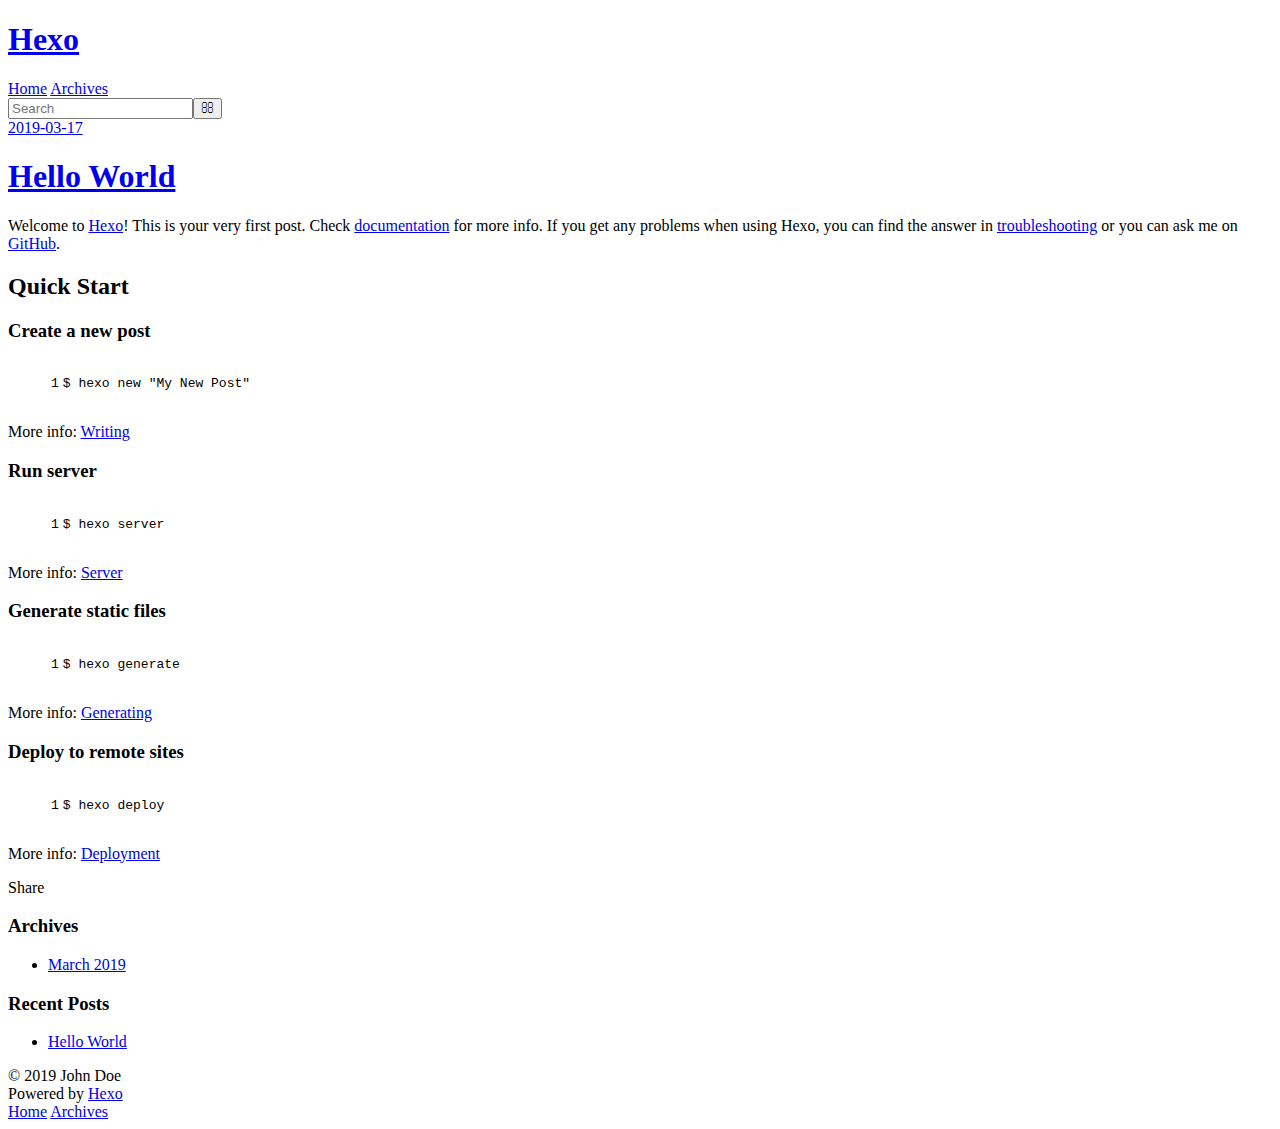
==== index.html @ 3eb2a385 "Site updated: 2019-03-17 16:12:27" ====
<!DOCTYPE html>
<html>
<head><meta name="generator" content="Hexo 3.8.0">
  <meta charset="utf-8">
  

  
  <title>Hexo</title>
  <meta name="viewport" content="width=device-width, initial-scale=1, maximum-scale=1">
  <meta property="og:type" content="website">
<meta property="og:title" content="Hexo">
<meta property="og:url" content="http://yoursite.com/index.html">
<meta property="og:site_name" content="Hexo">
<meta property="og:locale" content="default">
<meta name="twitter:card" content="summary">
<meta name="twitter:title" content="Hexo">
  
    <link rel="alternate" href="/atom.xml" title="Hexo" type="application/atom+xml">
  
  
    <link rel="icon" href="/favicon.png">
  
  
    <link href="//fonts.googleapis.com/css?family=Source+Code+Pro" rel="stylesheet" type="text/css">
  
  <link rel="stylesheet" href="/css/style.css">
</head>
</html>
<body>
  <div id="container">
    <div id="wrap">
      <header id="header">
  <div id="banner"></div>
  <div id="header-outer" class="outer">
    <div id="header-title" class="inner">
      <h1 id="logo-wrap">
        <a href="/" id="logo">Hexo</a>
      </h1>
      
    </div>
    <div id="header-inner" class="inner">
      <nav id="main-nav">
        <a id="main-nav-toggle" class="nav-icon"></a>
        
          <a class="main-nav-link" href="/">Home</a>
        
          <a class="main-nav-link" href="/archives">Archives</a>
        
      </nav>
      <nav id="sub-nav">
        
          <a id="nav-rss-link" class="nav-icon" href="/atom.xml" title="RSS Feed"></a>
        
        <a id="nav-search-btn" class="nav-icon" title="Search"></a>
      </nav>
      <div id="search-form-wrap">
        <form action="//google.com/search" method="get" accept-charset="UTF-8" class="search-form"><input type="search" name="q" class="search-form-input" placeholder="Search"><button type="submit" class="search-form-submit">&#xF002;</button><input type="hidden" name="sitesearch" value="http://yoursite.com"></form>
      </div>
    </div>
  </div>
</header>
      <div class="outer">
        <section id="main">
  
    <article id="post-hello-world" class="article article-type-post" itemscope itemprop="blogPost">
  <div class="article-meta">
    <a href="/2019/03/17/hello-world/" class="article-date">
  <time datetime="2019-03-17T07:29:07.697Z" itemprop="datePublished">2019-03-17</time>
</a>
    
  </div>
  <div class="article-inner">
    
    
      <header class="article-header">
        
  
    <h1 itemprop="name">
      <a class="article-title" href="/2019/03/17/hello-world/">Hello World</a>
    </h1>
  

      </header>
    
    <div class="article-entry" itemprop="articleBody">
      
        <p>Welcome to <a href="https://hexo.io/" target="_blank" rel="noopener">Hexo</a>! This is your very first post. Check <a href="https://hexo.io/docs/" target="_blank" rel="noopener">documentation</a> for more info. If you get any problems when using Hexo, you can find the answer in <a href="https://hexo.io/docs/troubleshooting.html" target="_blank" rel="noopener">troubleshooting</a> or you can ask me on <a href="https://github.com/hexojs/hexo/issues" target="_blank" rel="noopener">GitHub</a>.</p>
<h2 id="Quick-Start"><a href="#Quick-Start" class="headerlink" title="Quick Start"></a>Quick Start</h2><h3 id="Create-a-new-post"><a href="#Create-a-new-post" class="headerlink" title="Create a new post"></a>Create a new post</h3><figure class="highlight bash"><table><tr><td class="gutter"><pre><span class="line">1</span><br></pre></td><td class="code"><pre><span class="line">$ hexo new <span class="string">"My New Post"</span></span><br></pre></td></tr></table></figure>
<p>More info: <a href="https://hexo.io/docs/writing.html" target="_blank" rel="noopener">Writing</a></p>
<h3 id="Run-server"><a href="#Run-server" class="headerlink" title="Run server"></a>Run server</h3><figure class="highlight bash"><table><tr><td class="gutter"><pre><span class="line">1</span><br></pre></td><td class="code"><pre><span class="line">$ hexo server</span><br></pre></td></tr></table></figure>
<p>More info: <a href="https://hexo.io/docs/server.html" target="_blank" rel="noopener">Server</a></p>
<h3 id="Generate-static-files"><a href="#Generate-static-files" class="headerlink" title="Generate static files"></a>Generate static files</h3><figure class="highlight bash"><table><tr><td class="gutter"><pre><span class="line">1</span><br></pre></td><td class="code"><pre><span class="line">$ hexo generate</span><br></pre></td></tr></table></figure>
<p>More info: <a href="https://hexo.io/docs/generating.html" target="_blank" rel="noopener">Generating</a></p>
<h3 id="Deploy-to-remote-sites"><a href="#Deploy-to-remote-sites" class="headerlink" title="Deploy to remote sites"></a>Deploy to remote sites</h3><figure class="highlight bash"><table><tr><td class="gutter"><pre><span class="line">1</span><br></pre></td><td class="code"><pre><span class="line">$ hexo deploy</span><br></pre></td></tr></table></figure>
<p>More info: <a href="https://hexo.io/docs/deployment.html" target="_blank" rel="noopener">Deployment</a></p>

      
    </div>
    <footer class="article-footer">
      <a data-url="http://yoursite.com/2019/03/17/hello-world/" data-id="cjtcn6myf0000v5zx9of01xnj" class="article-share-link">Share</a>
      
      
    </footer>
  </div>
  
</article>


  


</section>
        
          <aside id="sidebar">
  
    

  
    

  
    
  
    
  <div class="widget-wrap">
    <h3 class="widget-title">Archives</h3>
    <div class="widget">
      <ul class="archive-list"><li class="archive-list-item"><a class="archive-list-link" href="/archives/2019/03/">March 2019</a></li></ul>
    </div>
  </div>


  
    
  <div class="widget-wrap">
    <h3 class="widget-title">Recent Posts</h3>
    <div class="widget">
      <ul>
        
          <li>
            <a href="/2019/03/17/hello-world/">Hello World</a>
          </li>
        
      </ul>
    </div>
  </div>

  
</aside>
        
      </div>
      <footer id="footer">
  
  <div class="outer">
    <div id="footer-info" class="inner">
      &copy; 2019 John Doe<br>
      Powered by <a href="http://hexo.io/" target="_blank">Hexo</a>
    </div>
  </div>
</footer>
    </div>
    <nav id="mobile-nav">
  
    <a href="/" class="mobile-nav-link">Home</a>
  
    <a href="/archives" class="mobile-nav-link">Archives</a>
  
</nav>
    

<script src="//ajax.googleapis.com/ajax/libs/jquery/2.0.3/jquery.min.js"></script>


  <link rel="stylesheet" href="/fancybox/jquery.fancybox.css">
  <script src="/fancybox/jquery.fancybox.pack.js"></script>


<script src="/js/script.js"></script>



  </div>
</body>
</html>
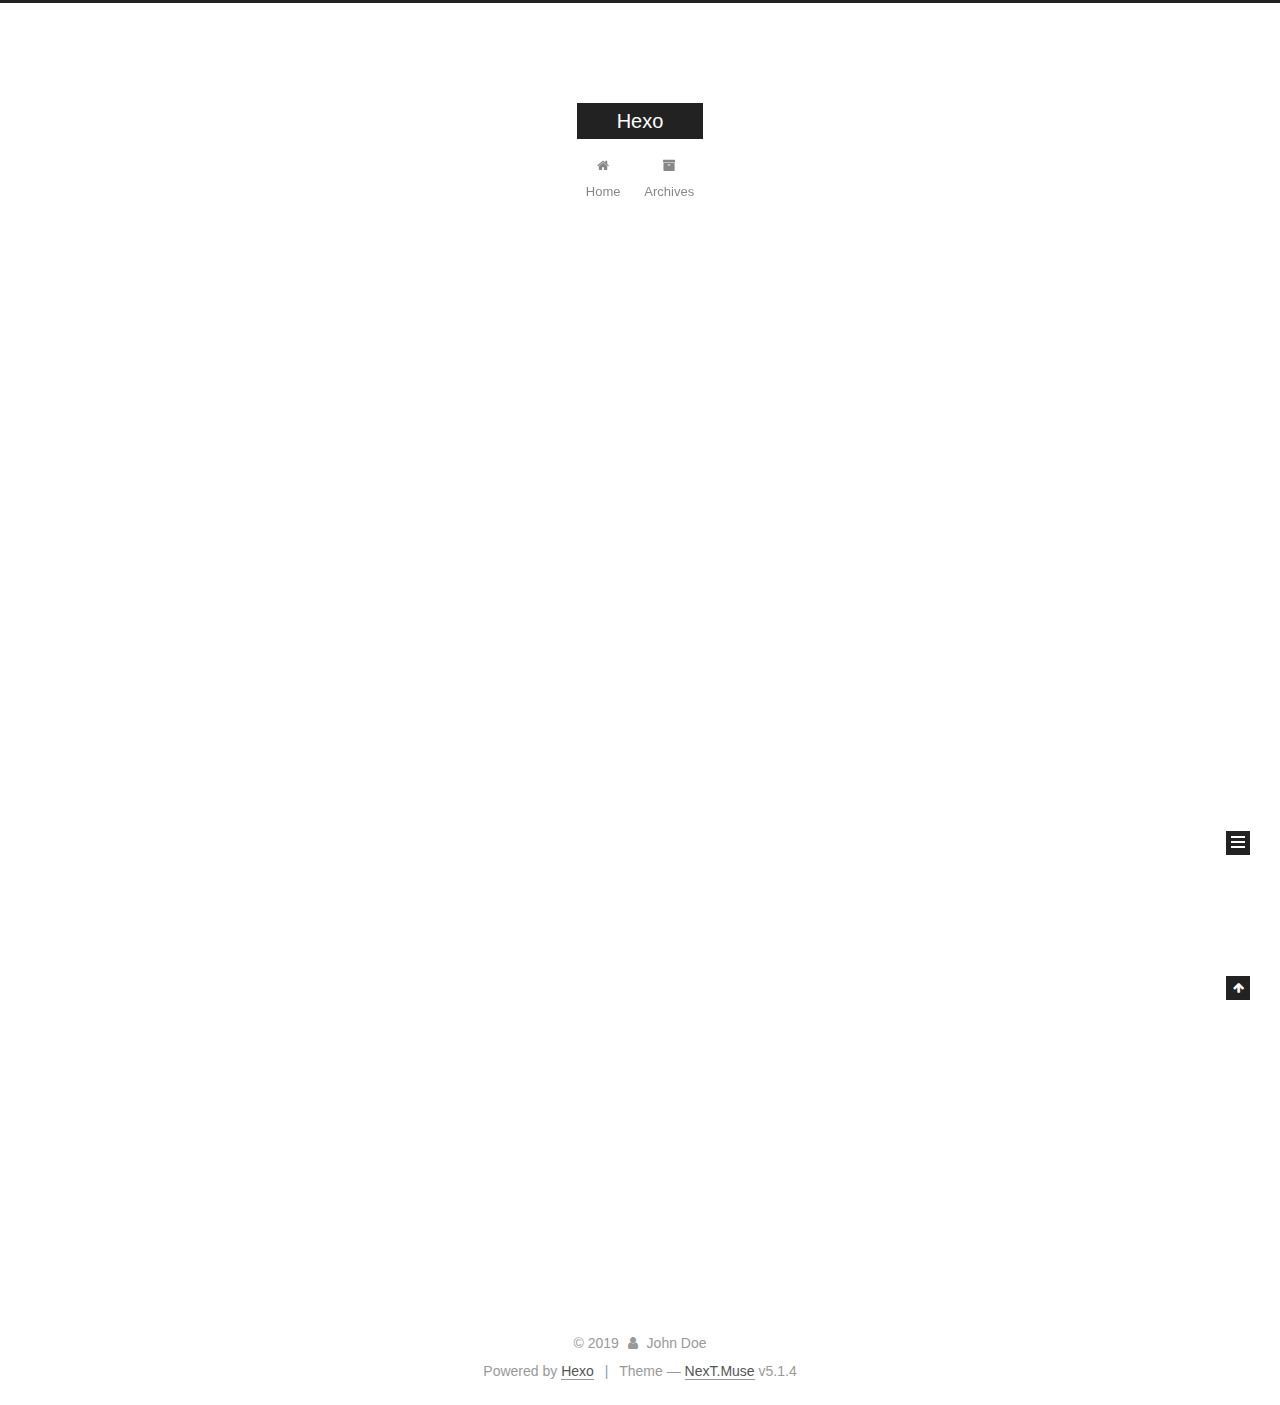
==== commit aa264d69: "Site updated: 2019-03-20 12:53:25" ====
--- a/index.html
+++ b/index.html
@@ -1,90 +1,306 @@
 <!DOCTYPE html>
-<html>
+
+
+
+  
+
+
+<html class="theme-next muse use-motion" lang>
 <head><meta name="generator" content="Hexo 3.8.0">
-  <meta charset="utf-8">
-  
-
-  
-  <title>Hexo</title>
-  <meta name="viewport" content="width=device-width, initial-scale=1, maximum-scale=1">
-  <meta property="og:type" content="website">
+  <meta charset="UTF-8">
+<meta http-equiv="X-UA-Compatible" content="IE=edge">
+<meta name="viewport" content="width=device-width, initial-scale=1, maximum-scale=1">
+<meta name="theme-color" content="#222">
+
+
+
+
+
+
+
+
+
+<meta http-equiv="Cache-Control" content="no-transform">
+<meta http-equiv="Cache-Control" content="no-siteapp">
+
+
+
+
+
+
+
+
+
+
+
+
+
+
+
+
+  
+  
+  <link href="/lib/fancybox/source/jquery.fancybox.css?v=2.1.5" rel="stylesheet" type="text/css">
+
+
+
+
+
+
+
+<link href="/lib/font-awesome/css/font-awesome.min.css?v=4.6.2" rel="stylesheet" type="text/css">
+
+<link href="/css/main.css?v=5.1.4" rel="stylesheet" type="text/css">
+
+
+  <link rel="apple-touch-icon" sizes="180x180" href="/images/apple-touch-icon-next.png?v=5.1.4">
+
+
+  <link rel="icon" type="image/png" sizes="32x32" href="/images/favicon-32x32-next.png?v=5.1.4">
+
+
+  <link rel="icon" type="image/png" sizes="16x16" href="/images/favicon-16x16-next.png?v=5.1.4">
+
+
+  <link rel="mask-icon" href="/images/logo.svg?v=5.1.4" color="#222">
+
+
+
+
+
+  <meta name="keywords" content="Hexo, NexT">
+
+
+
+
+
+
+
+
+
+
+<meta property="og:type" content="website">
 <meta property="og:title" content="Hexo">
 <meta property="og:url" content="http://yoursite.com/index.html">
 <meta property="og:site_name" content="Hexo">
 <meta property="og:locale" content="default">
 <meta name="twitter:card" content="summary">
 <meta name="twitter:title" content="Hexo">
-  
-    <link rel="alternate" href="/atom.xml" title="Hexo" type="application/atom+xml">
-  
-  
-    <link rel="icon" href="/favicon.png">
-  
-  
-    <link href="//fonts.googleapis.com/css?family=Source+Code+Pro" rel="stylesheet" type="text/css">
-  
-  <link rel="stylesheet" href="/css/style.css">
+
+
+
+<script type="text/javascript" id="hexo.configurations">
+  var NexT = window.NexT || {};
+  var CONFIG = {
+    root: '/',
+    scheme: 'Muse',
+    version: '5.1.4',
+    sidebar: {"position":"left","display":"post","offset":12,"b2t":false,"scrollpercent":false,"onmobile":false},
+    fancybox: true,
+    tabs: true,
+    motion: {"enable":true,"async":false,"transition":{"post_block":"fadeIn","post_header":"slideDownIn","post_body":"slideDownIn","coll_header":"slideLeftIn","sidebar":"slideUpIn"}},
+    duoshuo: {
+      userId: '0',
+      author: 'Author'
+    },
+    algolia: {
+      applicationID: '',
+      apiKey: '',
+      indexName: '',
+      hits: {"per_page":10},
+      labels: {"input_placeholder":"Search for Posts","hits_empty":"We didn't find any results for the search: ${query}","hits_stats":"${hits} results found in ${time} ms"}
+    }
+  };
+</script>
+
+
+
+  <link rel="canonical" href="http://yoursite.com/">
+
+
+
+
+
+  <title>Hexo</title>
+  
+
+
+
+
+
+
+
+
 </head>
-</html>
-<body>
-  <div id="container">
-    <div id="wrap">
-      <header id="header">
-  <div id="banner"></div>
-  <div id="header-outer" class="outer">
-    <div id="header-title" class="inner">
-      <h1 id="logo-wrap">
-        <a href="/" id="logo">Hexo</a>
-      </h1>
-      
+
+<body itemscope itemtype="http://schema.org/WebPage" lang="default">
+
+  
+  
+    
+  
+
+  <div class="container sidebar-position-left 
+  page-home">
+    <div class="headband"></div>
+
+    <header id="header" class="header" itemscope itemtype="http://schema.org/WPHeader">
+      <div class="header-inner"><div class="site-brand-wrapper">
+  <div class="site-meta ">
+    
+
+    <div class="custom-logo-site-title">
+      <a href="/" class="brand" rel="start">
+        <span class="logo-line-before"><i></i></span>
+        <span class="site-title">Hexo</span>
+        <span class="logo-line-after"><i></i></span>
+      </a>
     </div>
-    <div id="header-inner" class="inner">
-      <nav id="main-nav">
-        <a id="main-nav-toggle" class="nav-icon"></a>
-        
-          <a class="main-nav-link" href="/">Home</a>
-        
-          <a class="main-nav-link" href="/archives">Archives</a>
-        
-      </nav>
-      <nav id="sub-nav">
-        
-          <a id="nav-rss-link" class="nav-icon" href="/atom.xml" title="RSS Feed"></a>
-        
-        <a id="nav-search-btn" class="nav-icon" title="Search"></a>
-      </nav>
-      <div id="search-form-wrap">
-        <form action="//google.com/search" method="get" accept-charset="UTF-8" class="search-form"><input type="search" name="q" class="search-form-input" placeholder="Search"><button type="submit" class="search-form-submit">&#xF002;</button><input type="hidden" name="sitesearch" value="http://yoursite.com"></form>
-      </div>
-    </div>
+      
+        <p class="site-subtitle"></p>
+      
   </div>
-</header>
-      <div class="outer">
-        <section id="main">
-  
-    <article id="post-hello-world" class="article article-type-post" itemscope itemprop="blogPost">
-  <div class="article-meta">
-    <a href="/2019/03/17/hello-world/" class="article-date">
-  <time datetime="2019-03-17T07:29:07.697Z" itemprop="datePublished">2019-03-17</time>
-</a>
-    
+
+  <div class="site-nav-toggle">
+    <button>
+      <span class="btn-bar"></span>
+      <span class="btn-bar"></span>
+      <span class="btn-bar"></span>
+    </button>
   </div>
-  <div class="article-inner">
-    
-    
-      <header class="article-header">
-        
-  
-    <h1 itemprop="name">
-      <a class="article-title" href="/2019/03/17/hello-world/">Hello World</a>
-    </h1>
-  
-
+</div>
+
+<nav class="site-nav">
+  
+
+  
+    <ul id="menu" class="menu">
+      
+        
+        <li class="menu-item menu-item-home">
+          <a href="/" rel="section">
+            
+              <i class="menu-item-icon fa fa-fw fa-home"></i> <br>
+            
+            Home
+          </a>
+        </li>
+      
+        
+        <li class="menu-item menu-item-archives">
+          <a href="/archives/" rel="section">
+            
+              <i class="menu-item-icon fa fa-fw fa-archive"></i> <br>
+            
+            Archives
+          </a>
+        </li>
+      
+
+      
+    </ul>
+  
+
+  
+</nav>
+
+
+
+ </div>
+    </header>
+
+    <main id="main" class="main">
+      <div class="main-inner">
+        <div class="content-wrap">
+          <div id="content" class="content">
+            
+  <section id="posts" class="posts-expand">
+    
+      
+
+  
+
+  
+  
+  
+
+  <article class="post post-type-normal" itemscope itemtype="http://schema.org/Article">
+  
+  
+  
+  <div class="post-block">
+    <link itemprop="mainEntityOfPage" href="http://yoursite.com/2019/03/17/hello-world/">
+
+    <span hidden itemprop="author" itemscope itemtype="http://schema.org/Person">
+      <meta itemprop="name" content="John Doe">
+      <meta itemprop="description" content>
+      <meta itemprop="image" content="/images/avatar.gif">
+    </span>
+
+    <span hidden itemprop="publisher" itemscope itemtype="http://schema.org/Organization">
+      <meta itemprop="name" content="Hexo">
+    </span>
+
+    
+      <header class="post-header">
+
+        
+        
+          <h1 class="post-title" itemprop="name headline">
+                
+                <a class="post-title-link" href="/2019/03/17/hello-world/" itemprop="url">Hello World</a></h1>
+        
+
+        <div class="post-meta">
+          <span class="post-time">
+            
+              <span class="post-meta-item-icon">
+                <i class="fa fa-calendar-o"></i>
+              </span>
+              
+                <span class="post-meta-item-text">Posted on</span>
+              
+              <time title="Post created" itemprop="dateCreated datePublished" datetime="2019-03-17T15:29:07+08:00">
+                2019-03-17
+              </time>
+            
+
+            
+
+            
+          </span>
+
+          
+
+          
+            
+          
+
+          
+          
+
+          
+
+          
+
+          
+
+        </div>
       </header>
     
-    <div class="article-entry" itemprop="articleBody">
-      
-        <p>Welcome to <a href="https://hexo.io/" target="_blank" rel="noopener">Hexo</a>! This is your very first post. Check <a href="https://hexo.io/docs/" target="_blank" rel="noopener">documentation</a> for more info. If you get any problems when using Hexo, you can find the answer in <a href="https://hexo.io/docs/troubleshooting.html" target="_blank" rel="noopener">troubleshooting</a> or you can ask me on <a href="https://github.com/hexojs/hexo/issues" target="_blank" rel="noopener">GitHub</a>.</p>
+
+    
+    
+    
+    <div class="post-body" itemprop="articleBody">
+
+      
+      
+
+      
+        
+          
+            <p>Welcome to <a href="https://hexo.io/" target="_blank" rel="noopener">Hexo</a>! This is your very first post. Check <a href="https://hexo.io/docs/" target="_blank" rel="noopener">documentation</a> for more info. If you get any problems when using Hexo, you can find the answer in <a href="https://hexo.io/docs/troubleshooting.html" target="_blank" rel="noopener">troubleshooting</a> or you can ask me on <a href="https://github.com/hexojs/hexo/issues" target="_blank" rel="noopener">GitHub</a>.</p>
 <h2 id="Quick-Start"><a href="#Quick-Start" class="headerlink" title="Quick Start"></a>Quick Start</h2><h3 id="Create-a-new-post"><a href="#Create-a-new-post" class="headerlink" title="Create a new post"></a>Create a new post</h3><figure class="highlight bash"><table><tr><td class="gutter"><pre><span class="line">1</span><br></pre></td><td class="code"><pre><span class="line">$ hexo new <span class="string">"My New Post"</span></span><br></pre></td></tr></table></figure>
 <p>More info: <a href="https://hexo.io/docs/writing.html" target="_blank" rel="noopener">Writing</a></p>
 <h3 id="Run-server"><a href="#Run-server" class="headerlink" title="Run server"></a>Run server</h3><figure class="highlight bash"><table><tr><td class="gutter"><pre><span class="line">1</span><br></pre></td><td class="code"><pre><span class="line">$ hexo server</span><br></pre></td></tr></table></figure>
@@ -94,91 +310,307 @@
 <h3 id="Deploy-to-remote-sites"><a href="#Deploy-to-remote-sites" class="headerlink" title="Deploy to remote sites"></a>Deploy to remote sites</h3><figure class="highlight bash"><table><tr><td class="gutter"><pre><span class="line">1</span><br></pre></td><td class="code"><pre><span class="line">$ hexo deploy</span><br></pre></td></tr></table></figure>
 <p>More info: <a href="https://hexo.io/docs/deployment.html" target="_blank" rel="noopener">Deployment</a></p>
 
+          
+        
       
     </div>
-    <footer class="article-footer">
-      <a data-url="http://yoursite.com/2019/03/17/hello-world/" data-id="cjtcn6myf0000v5zx9of01xnj" class="article-share-link">Share</a>
-      
+    
+    
+    
+
+    
+
+    
+
+    
+
+    <footer class="post-footer">
+      
+
+      
+
+      
+
+      
+      
+        <div class="post-eof"></div>
       
     </footer>
   </div>
   
-</article>
-
-
-  
-
-
-</section>
-        
-          <aside id="sidebar">
-  
-    
-
-  
-    
-
-  
-    
-  
-    
-  <div class="widget-wrap">
-    <h3 class="widget-title">Archives</h3>
-    <div class="widget">
-      <ul class="archive-list"><li class="archive-list-item"><a class="archive-list-link" href="/archives/2019/03/">March 2019</a></li></ul>
+  
+  
+  </article>
+
+
+    
+  </section>
+
+  
+
+
+          </div>
+          
+
+
+          
+
+        </div>
+        
+          
+  
+  <div class="sidebar-toggle">
+    <div class="sidebar-toggle-line-wrap">
+      <span class="sidebar-toggle-line sidebar-toggle-line-first"></span>
+      <span class="sidebar-toggle-line sidebar-toggle-line-middle"></span>
+      <span class="sidebar-toggle-line sidebar-toggle-line-last"></span>
     </div>
   </div>
 
-
-  
-    
-  <div class="widget-wrap">
-    <h3 class="widget-title">Recent Posts</h3>
-    <div class="widget">
-      <ul>
-        
-          <li>
-            <a href="/2019/03/17/hello-world/">Hello World</a>
-          </li>
-        
-      </ul>
+  <aside id="sidebar" class="sidebar">
+    
+    <div class="sidebar-inner">
+
+      
+
+      
+
+      <section class="site-overview-wrap sidebar-panel sidebar-panel-active">
+        <div class="site-overview">
+          <div class="site-author motion-element" itemprop="author" itemscope itemtype="http://schema.org/Person">
+            
+              <p class="site-author-name" itemprop="name">John Doe</p>
+              <p class="site-description motion-element" itemprop="description"></p>
+          </div>
+
+          <nav class="site-state motion-element">
+
+            
+              <div class="site-state-item site-state-posts">
+              
+                <a href="/archives/">
+              
+                  <span class="site-state-item-count">1</span>
+                  <span class="site-state-item-name">posts</span>
+                </a>
+              </div>
+            
+
+            
+
+            
+
+          </nav>
+
+          
+
+          
+
+          
+          
+
+          
+          
+
+          
+
+        </div>
+      </section>
+
+      
+
+      
+
     </div>
+  </aside>
+
+
+        
+      </div>
+    </main>
+
+    <footer id="footer" class="footer">
+      <div class="footer-inner">
+        <div class="copyright">&copy; <span itemprop="copyrightYear">2019</span>
+  <span class="with-love">
+    <i class="fa fa-user"></i>
+  </span>
+  <span class="author" itemprop="copyrightHolder">John Doe</span>
+
+  
+</div>
+
+
+  <div class="powered-by">Powered by <a class="theme-link" target="_blank" href="https://hexo.io">Hexo</a></div>
+
+
+
+  <span class="post-meta-divider">|</span>
+
+
+
+  <div class="theme-info">Theme &mdash; <a class="theme-link" target="_blank" href="https://github.com/iissnan/hexo-theme-next">NexT.Muse</a> v5.1.4</div>
+
+
+
+
+        
+
+
+
+
+
+
+
+        
+      </div>
+    </footer>
+
+    
+      <div class="back-to-top">
+        <i class="fa fa-arrow-up"></i>
+        
+      </div>
+    
+
+    
+
   </div>
 
   
-</aside>
-        
-      </div>
-      <footer id="footer">
-  
-  <div class="outer">
-    <div id="footer-info" class="inner">
-      &copy; 2019 John Doe<br>
-      Powered by <a href="http://hexo.io/" target="_blank">Hexo</a>
-    </div>
-  </div>
-</footer>
-    </div>
-    <nav id="mobile-nav">
-  
-    <a href="/" class="mobile-nav-link">Home</a>
-  
-    <a href="/archives" class="mobile-nav-link">Archives</a>
-  
-</nav>
-    
-
-<script src="//ajax.googleapis.com/ajax/libs/jquery/2.0.3/jquery.min.js"></script>
-
-
-  <link rel="stylesheet" href="/fancybox/jquery.fancybox.css">
-  <script src="/fancybox/jquery.fancybox.pack.js"></script>
-
-
-<script src="/js/script.js"></script>
-
-
-
-  </div>
+
+<script type="text/javascript">
+  if (Object.prototype.toString.call(window.Promise) !== '[object Function]') {
+    window.Promise = null;
+  }
+</script>
+
+
+
+
+
+
+
+
+
+  
+
+
+
+
+
+
+
+
+
+
+
+
+  
+  
+    <script type="text/javascript" src="/lib/jquery/index.js?v=2.1.3"></script>
+  
+
+  
+  
+    <script type="text/javascript" src="/lib/fastclick/lib/fastclick.min.js?v=1.0.6"></script>
+  
+
+  
+  
+    <script type="text/javascript" src="/lib/jquery_lazyload/jquery.lazyload.js?v=1.9.7"></script>
+  
+
+  
+  
+    <script type="text/javascript" src="/lib/velocity/velocity.min.js?v=1.2.1"></script>
+  
+
+  
+  
+    <script type="text/javascript" src="/lib/velocity/velocity.ui.min.js?v=1.2.1"></script>
+  
+
+  
+  
+    <script type="text/javascript" src="/lib/fancybox/source/jquery.fancybox.pack.js?v=2.1.5"></script>
+  
+
+
+  
+
+
+  <script type="text/javascript" src="/js/src/utils.js?v=5.1.4"></script>
+
+  <script type="text/javascript" src="/js/src/motion.js?v=5.1.4"></script>
+
+
+
+  
+  
+
+  
+
+  
+
+
+  <script type="text/javascript" src="/js/src/bootstrap.js?v=5.1.4"></script>
+
+
+
+  
+
+
+  
+
+
+
+
+	
+
+
+
+
+
+  
+
+
+
+
+
+  
+
+
+
+
+
+
+
+
+
+
+
+
+  
+
+
+
+
+
+  
+
+  
+
+  
+
+  
+  
+
+  
+
+  
+
+  
+
 </body>
-</html>+</html>
--- a/css/main.css
+++ b/css/main.css
@@ -0,0 +1,2662 @@
+/* normalize.css v3.0.2 | MIT License | git.io/normalize */
+html {
+  font-family: sans-serif; /* 1 */
+  -ms-text-size-adjust: 100%; /* 2 */
+  -webkit-text-size-adjust: 100%; /* 2 */
+}
+body {
+  margin: 0;
+}
+article,
+aside,
+details,
+figcaption,
+figure,
+footer,
+header,
+hgroup,
+main,
+menu,
+nav,
+section,
+summary {
+  display: block;
+}
+audio,
+canvas,
+progress,
+video {
+  display: inline-block; /* 1 */
+  vertical-align: baseline; /* 2 */
+}
+audio:not([controls]) {
+  display: none;
+  height: 0;
+}
+[hidden],
+template {
+  display: none;
+}
+a {
+  background-color: transparent;
+}
+a:active,
+a:hover {
+  outline: 0;
+}
+abbr[title] {
+  border-bottom: 1px dotted;
+}
+b,
+strong {
+  font-weight: bold;
+}
+dfn {
+  font-style: italic;
+}
+h1 {
+  font-size: 2em;
+  margin: 0.67em 0;
+}
+mark {
+  background: #ff0;
+  color: #000;
+}
+small {
+  font-size: 80%;
+}
+sub,
+sup {
+  font-size: 75%;
+  line-height: 0;
+  position: relative;
+  vertical-align: baseline;
+}
+sup {
+  top: -0.5em;
+}
+sub {
+  bottom: -0.25em;
+}
+img {
+  border: 0;
+}
+svg:not(:root) {
+  overflow: hidden;
+}
+figure {
+  margin: 1em 40px;
+}
+hr {
+  -moz-box-sizing: content-box;
+  box-sizing: content-box;
+  height: 0;
+}
+pre {
+  overflow: auto;
+}
+code,
+kbd,
+pre,
+samp {
+  font-family: monospace, monospace;
+  font-size: 1em;
+}
+button,
+input,
+optgroup,
+select,
+textarea {
+  color: inherit; /* 1 */
+  font: inherit; /* 2 */
+  margin: 0; /* 3 */
+}
+button {
+  overflow: visible;
+}
+button,
+select {
+  text-transform: none;
+}
+button,
+html input[type="button"],
+input[type="reset"],
+input[type="submit"] {
+  -webkit-appearance: button; /* 2 */
+  cursor: pointer; /* 3 */
+}
+button[disabled],
+html input[disabled] {
+  cursor: default;
+}
+button::-moz-focus-inner,
+input::-moz-focus-inner {
+  border: 0;
+  padding: 0;
+}
+input {
+  line-height: normal;
+}
+input[type="checkbox"],
+input[type="radio"] {
+  box-sizing: border-box; /* 1 */
+  padding: 0; /* 2 */
+}
+input[type="number"]::-webkit-inner-spin-button,
+input[type="number"]::-webkit-outer-spin-button {
+  height: auto;
+}
+input[type="search"] {
+  -webkit-appearance: textfield; /* 1 */
+  -moz-box-sizing: content-box;
+  -webkit-box-sizing: content-box; /* 2 */
+  box-sizing: content-box;
+}
+input[type="search"]::-webkit-search-cancel-button,
+input[type="search"]::-webkit-search-decoration {
+  -webkit-appearance: none;
+}
+fieldset {
+  border: 1px solid #c0c0c0;
+  margin: 0 2px;
+  padding: 0.35em 0.625em 0.75em;
+}
+legend {
+  border: 0; /* 1 */
+  padding: 0; /* 2 */
+}
+textarea {
+  overflow: auto;
+}
+optgroup {
+  font-weight: bold;
+}
+table {
+  border-collapse: collapse;
+  border-spacing: 0;
+}
+td,
+th {
+  padding: 0;
+}
+::selection {
+  background: #262a30;
+  color: #fff;
+}
+body {
+  position: relative;
+  font-family: 'Lato', "PingFang SC", "Microsoft YaHei", sans-serif;
+  font-size: 14px;
+  line-height: 2;
+  color: #555;
+  background: #fff;
+}
+@media (max-width: 767px) {
+  body {
+    padding-right: 0 !important;
+  }
+}
+@media (min-width: 768px) and (max-width: 991px) {
+  body {
+    padding-right: 0 !important;
+  }
+}
+@media (min-width: 1600px) {
+  body {
+    font-size: 16px;
+  }
+}
+h1,
+h2,
+h3,
+h4,
+h5,
+h6 {
+  margin: 0;
+  padding: 0;
+  font-weight: bold;
+  line-height: 1.5;
+  font-family: 'Lato', "PingFang SC", "Microsoft YaHei", sans-serif;
+}
+h2,
+h3,
+h4,
+h5,
+h6 {
+  margin: 20px 0 15px;
+}
+h1 {
+  font-size: 22px;
+}
+@media (max-width: 767px) {
+  h1 {
+    font-size: 18px;
+  }
+}
+h2 {
+  font-size: 20px;
+}
+@media (max-width: 767px) {
+  h2 {
+    font-size: 16px;
+  }
+}
+h3 {
+  font-size: 18px;
+}
+@media (max-width: 767px) {
+  h3 {
+    font-size: 14px;
+  }
+}
+h4 {
+  font-size: 16px;
+}
+@media (max-width: 767px) {
+  h4 {
+    font-size: 12px;
+  }
+}
+h5 {
+  font-size: 14px;
+}
+@media (max-width: 767px) {
+  h5 {
+    font-size: 10px;
+  }
+}
+h6 {
+  font-size: 12px;
+}
+@media (max-width: 767px) {
+  h6 {
+    font-size: 8px;
+  }
+}
+p {
+  margin: 0 0 20px 0;
+}
+a {
+  color: #555;
+  text-decoration: none;
+  outline: none;
+  border-bottom: 1px solid #999;
+  word-wrap: break-word;
+}
+a:hover {
+  color: #222;
+  border-bottom-color: #222;
+}
+blockquote {
+  margin: 0;
+  padding: 0;
+}
+img {
+  display: block;
+  margin: auto;
+  max-width: 100%;
+  height: auto;
+}
+hr {
+  margin: 40px 0;
+  height: 3px;
+  border: none;
+  background-color: #ddd;
+  background-image: repeating-linear-gradient(-45deg, #fff, #fff 4px, transparent 4px, transparent 8px);
+}
+blockquote {
+  padding: 0 15px;
+  color: #666;
+  border-left: 4px solid #ddd;
+}
+blockquote cite::before {
+  content: "-";
+  padding: 0 5px;
+}
+dt {
+  font-weight: 700;
+}
+dd {
+  margin: 0;
+  padding: 0;
+}
+kbd {
+  border: 1px solid #ccc;
+  border-radius: 0.2em;
+  box-shadow: 0.1em 0.1em 0.2em rgba(0,0,0,0.1);
+  background-color: #f9f9f9;
+  font-family: inherit;
+  background-image: -webkit-linear-gradient(top, #eee, #fff, #eee);
+  padding: 0.1em 0.3em;
+  white-space: nowrap;
+}
+.text-left {
+  text-align: left;
+}
+.text-center {
+  text-align: center;
+}
+.text-right {
+  text-align: right;
+}
+.text-justify {
+  text-align: justify;
+}
+.text-nowrap {
+  white-space: nowrap;
+}
+.text-lowercase {
+  text-transform: lowercase;
+}
+.text-uppercase {
+  text-transform: uppercase;
+}
+.text-capitalize {
+  text-transform: capitalize;
+}
+.center-block {
+  display: block;
+  margin-left: auto;
+  margin-right: auto;
+}
+.clearfix:before,
+.clearfix:after {
+  content: " ";
+  display: table;
+}
+.clearfix:after {
+  clear: both;
+}
+.pullquote {
+  width: 45%;
+}
+.pullquote.left {
+  float: left;
+  margin-left: 5px;
+  margin-right: 10px;
+}
+.pullquote.right {
+  float: right;
+  margin-left: 10px;
+  margin-right: 5px;
+}
+.affix.affix.affix {
+  position: fixed;
+}
+.translation {
+  margin-top: -20px;
+  font-size: 14px;
+  color: #999;
+}
+.scrollbar-measure {
+  width: 100px;
+  height: 100px;
+  overflow: scroll;
+  position: absolute;
+  top: -9999px;
+}
+.use-motion .motion-element {
+  opacity: 0;
+}
+table {
+  margin: 20px 0;
+  width: 100%;
+  border-collapse: collapse;
+  border-spacing: 0;
+  border: 1px solid #ddd;
+  font-size: 14px;
+  table-layout: fixed;
+  word-wrap: break-all;
+}
+table>tbody>tr:nth-of-type(odd) {
+  background-color: #f9f9f9;
+}
+table>tbody>tr:hover {
+  background-color: #f5f5f5;
+}
+caption,
+th,
+td {
+  padding: 8px;
+  text-align: left;
+  vertical-align: middle;
+  font-weight: normal;
+}
+th,
+td {
+  border-bottom: 3px solid #ddd;
+  border-right: 1px solid #eee;
+}
+th {
+  padding-bottom: 10px;
+  font-weight: 700;
+}
+td {
+  border-bottom-width: 1px;
+}
+html,
+body {
+  height: 100%;
+}
+.container {
+  position: relative;
+  min-height: 100%;
+}
+.header-inner {
+  margin: 0 auto;
+  padding: 100px 0 70px;
+  width: 700px;
+}
+@media (min-width: 1600px) {
+  .container .header-inner {
+    width: 900px;
+  }
+}
+.main {
+  padding-bottom: 150px;
+}
+.main-inner {
+  margin: 0 auto;
+  width: 700px;
+}
+@media (min-width: 1600px) {
+  .container .main-inner {
+    width: 900px;
+  }
+}
+.footer {
+  position: absolute;
+  left: 0;
+  bottom: 0;
+  width: 100%;
+  min-height: 50px;
+}
+.footer-inner {
+  box-sizing: border-box;
+  margin: 20px auto;
+  width: 700px;
+}
+@media (min-width: 1600px) {
+  .container .footer-inner {
+    width: 900px;
+  }
+}
+pre,
+.highlight {
+  overflow: auto;
+  margin: 20px 0;
+  padding: 0;
+  font-size: 13px;
+  color: #4d4d4c;
+  background: #f7f7f7;
+  line-height: 1.6;
+}
+pre,
+code {
+  font-family: consolas, Menlo, "PingFang SC", "Microsoft YaHei", monospace;
+}
+code {
+  padding: 2px 4px;
+  word-wrap: break-word;
+  color: #555;
+  background: #eee;
+  border-radius: 3px;
+  font-size: 13px;
+}
+pre {
+  padding: 10px;
+}
+pre code {
+  padding: 0;
+  color: #4d4d4c;
+  background: none;
+  text-shadow: none;
+}
+.highlight {
+  border-radius: 1px;
+}
+.highlight pre {
+  border: none;
+  margin: 0;
+  padding: 10px 0;
+}
+.highlight table {
+  margin: 0;
+  width: auto;
+  border: none;
+}
+.highlight td {
+  border: none;
+  padding: 0;
+}
+.highlight figcaption {
+  font-size: 1em;
+  color: #4d4d4c;
+  line-height: 1em;
+  margin-bottom: 1em;
+}
+.highlight figcaption:before,
+.highlight figcaption:after {
+  content: " ";
+  display: table;
+}
+.highlight figcaption:after {
+  clear: both;
+}
+.highlight figcaption a {
+  float: right;
+  color: #4d4d4c;
+}
+.highlight figcaption a:hover {
+  border-bottom-color: #4d4d4c;
+}
+.highlight .gutter pre {
+  padding-left: 10px;
+  padding-right: 10px;
+  color: #869194;
+  text-align: right;
+  background-color: #eff2f3;
+}
+.highlight .code pre {
+  width: 100%;
+  padding-left: 10px;
+  padding-right: 10px;
+  background-color: #f7f7f7;
+}
+.highlight .line {
+  height: 20px;
+}
+.gutter {
+  -webkit-user-select: none;
+  -moz-user-select: none;
+  -ms-user-select: none;
+  user-select: none;
+}
+.gist table {
+  width: auto;
+}
+.gist table td {
+  border: none;
+}
+pre .deletion {
+  background: #fdd;
+}
+pre .addition {
+  background: #dfd;
+}
+pre .meta {
+  color: #8959a8;
+}
+pre .comment {
+  color: #8e908c;
+}
+pre .variable,
+pre .attribute,
+pre .tag,
+pre .regexp,
+pre .ruby .constant,
+pre .xml .tag .title,
+pre .xml .pi,
+pre .xml .doctype,
+pre .html .doctype,
+pre .css .id,
+pre .css .class,
+pre .css .pseudo {
+  color: #c82829;
+}
+pre .number,
+pre .preprocessor,
+pre .built_in,
+pre .literal,
+pre .params,
+pre .constant,
+pre .command {
+  color: #f5871f;
+}
+pre .ruby .class .title,
+pre .css .rules .attribute,
+pre .string,
+pre .value,
+pre .inheritance,
+pre .header,
+pre .ruby .symbol,
+pre .xml .cdata,
+pre .special,
+pre .number,
+pre .formula {
+  color: #718c00;
+}
+pre .title,
+pre .css .hexcolor {
+  color: #3e999f;
+}
+pre .function,
+pre .python .decorator,
+pre .python .title,
+pre .ruby .function .title,
+pre .ruby .title .keyword,
+pre .perl .sub,
+pre .javascript .title,
+pre .coffeescript .title {
+  color: #4271ae;
+}
+pre .keyword,
+pre .javascript .function {
+  color: #8959a8;
+}
+.full-image.full-image.full-image.full-image {
+  border: none;
+  max-width: 100%;
+  width: auto;
+  margin: 20px auto 25px;
+}
+@media (min-width: 992px) {
+  .full-image.full-image.full-image.full-image {
+    max-width: none;
+    width: 110%;
+    margin: 25px -5%;
+  }
+}
+.blockquote-center,
+.page-home .post-type-quote blockquote,
+.page-post-detail .post-type-quote blockquote {
+  position: relative;
+  margin: 40px 0;
+  padding: 0;
+  border-left: none;
+  text-align: center;
+}
+.blockquote-center::before,
+.page-home .post-type-quote blockquote::before,
+.page-post-detail .post-type-quote blockquote::before,
+.blockquote-center::after,
+.page-home .post-type-quote blockquote::after,
+.page-post-detail .post-type-quote blockquote::after {
+  position: absolute;
+  content: ' ';
+  display: block;
+  width: 100%;
+  height: 24px;
+  opacity: 0.2;
+  background-repeat: no-repeat;
+  background-position: 0 -6px;
+  background-size: 22px 22px;
+}
+.blockquote-center::before,
+.page-home .post-type-quote blockquote::before,
+.page-post-detail .post-type-quote blockquote::before {
+  top: -20px;
+  background-image: url("../images/quote-l.svg");
+  border-top: 1px solid #ccc;
+}
+.blockquote-center::after,
+.page-home .post-type-quote blockquote::after,
+.page-post-detail .post-type-quote blockquote::after {
+  bottom: -20px;
+  background-image: url("../images/quote-r.svg");
+  border-bottom: 1px solid #ccc;
+  background-position: 100% 8px;
+}
+.blockquote-center p,
+.page-home .post-type-quote blockquote p,
+.page-post-detail .post-type-quote blockquote p,
+.blockquote-center div,
+.page-home .post-type-quote blockquote div,
+.page-post-detail .post-type-quote blockquote div {
+  text-align: center;
+}
+.post .post-body .group-picture img {
+  box-sizing: border-box;
+  padding: 0 3px;
+  border: none;
+}
+.post .group-picture-row {
+  overflow: hidden;
+  margin-top: 6px;
+}
+.post .group-picture-row:first-child {
+  margin-top: 0;
+}
+.post .group-picture-column {
+  float: left;
+}
+.page-post-detail .post-body .group-picture-column {
+  float: none;
+  margin-top: 10px;
+  width: auto !important;
+}
+.page-post-detail .post-body .group-picture-column img {
+  margin: 0 auto;
+}
+.page-archive .group-picture-container {
+  overflow: hidden;
+}
+.page-archive .group-picture-row {
+  float: left;
+}
+.page-archive .group-picture-row:first-child {
+  margin-top: 6px;
+}
+.page-archive .group-picture-column {
+  max-width: 150px;
+  max-height: 150px;
+}
+.post-body .note {
+  position: relative;
+  padding: 15px;
+  margin-bottom: 20px;
+  border: 1px solid #eee;
+  border-left-width: 5px;
+  border-radius: 3px;
+}
+.post-body .note h2,
+.post-body .note h3,
+.post-body .note h4,
+.post-body .note h5,
+.post-body .note h6 {
+  margin-top: 0;
+  margin-bottom: 0;
+  border-bottom: initial;
+  padding-top: 0 !important;
+}
+.post-body .note p:first-child,
+.post-body .note ul:first-child,
+.post-body .note ol:first-child,
+.post-body .note table:first-child,
+.post-body .note pre:first-child,
+.post-body .note blockquote:first-child {
+  margin-top: 0;
+}
+.post-body .note p:last-child,
+.post-body .note ul:last-child,
+.post-body .note ol:last-child,
+.post-body .note table:last-child,
+.post-body .note pre:last-child,
+.post-body .note blockquote:last-child {
+  margin-bottom: 0;
+}
+.post-body .note.default {
+  border-left-color: #777;
+}
+.post-body .note.default h2,
+.post-body .note.default h3,
+.post-body .note.default h4,
+.post-body .note.default h5,
+.post-body .note.default h6 {
+  color: #777;
+}
+.post-body .note.primary {
+  border-left-color: #6f42c1;
+}
+.post-body .note.primary h2,
+.post-body .note.primary h3,
+.post-body .note.primary h4,
+.post-body .note.primary h5,
+.post-body .note.primary h6 {
+  color: #6f42c1;
+}
+.post-body .note.info {
+  border-left-color: #428bca;
+}
+.post-body .note.info h2,
+.post-body .note.info h3,
+.post-body .note.info h4,
+.post-body .note.info h5,
+.post-body .note.info h6 {
+  color: #428bca;
+}
+.post-body .note.success {
+  border-left-color: #5cb85c;
+}
+.post-body .note.success h2,
+.post-body .note.success h3,
+.post-body .note.success h4,
+.post-body .note.success h5,
+.post-body .note.success h6 {
+  color: #5cb85c;
+}
+.post-body .note.warning {
+  border-left-color: #f0ad4e;
+}
+.post-body .note.warning h2,
+.post-body .note.warning h3,
+.post-body .note.warning h4,
+.post-body .note.warning h5,
+.post-body .note.warning h6 {
+  color: #f0ad4e;
+}
+.post-body .note.danger {
+  border-left-color: #d9534f;
+}
+.post-body .note.danger h2,
+.post-body .note.danger h3,
+.post-body .note.danger h4,
+.post-body .note.danger h5,
+.post-body .note.danger h6 {
+  color: #d9534f;
+}
+.post-body .label {
+  display: inline;
+  padding: 0 2px;
+  white-space: nowrap;
+}
+.post-body .label.default {
+  background-color: #f0f0f0;
+}
+.post-body .label.primary {
+  background-color: #efe6f7;
+}
+.post-body .label.info {
+  background-color: #e5f2f8;
+}
+.post-body .label.success {
+  background-color: #e7f4e9;
+}
+.post-body .label.warning {
+  background-color: #fcf6e1;
+}
+.post-body .label.danger {
+  background-color: #fae8eb;
+}
+.post-body .tabs {
+  position: relative;
+  display: block;
+  margin-bottom: 20px;
+  padding-top: 10px;
+}
+.post-body .tabs ul.nav-tabs {
+  margin: 0;
+  padding: 0;
+  display: flex;
+  margin-bottom: -1px;
+}
+@media (max-width: 413px) {
+  .post-body .tabs ul.nav-tabs {
+    display: block;
+    margin-bottom: 5px;
+  }
+}
+.post-body .tabs ul.nav-tabs li.tab {
+  list-style-type: none !important;
+  margin: 0 0.25em 0 0;
+  border-top: 3px solid transparent;
+  border-left: 1px solid transparent;
+  border-right: 1px solid transparent;
+}
+@media (max-width: 413px) {
+  .post-body .tabs ul.nav-tabs li.tab {
+    margin: initial;
+    border-top: 1px solid transparent;
+    border-left: 3px solid transparent;
+    border-right: 1px solid transparent;
+    border-bottom: 1px solid transparent;
+  }
+}
+.post-body .tabs ul.nav-tabs li.tab a {
+  outline: 0;
+  border-bottom: initial;
+  display: block;
+  line-height: 1.8em;
+  padding: 0.25em 0.75em;
+  transition-duration: 0.2s;
+  transition-timing-function: ease-out;
+  transition-delay: 0s;
+}
+.post-body .tabs ul.nav-tabs li.tab a i {
+  width: 1.285714285714286em;
+}
+.post-body .tabs ul.nav-tabs li.tab.active {
+  border-top: 3px solid #fc6423;
+  border-left: 1px solid #ddd;
+  border-right: 1px solid #ddd;
+  background-color: #fff;
+}
+@media (max-width: 413px) {
+  .post-body .tabs ul.nav-tabs li.tab.active {
+    border-top: 1px solid #ddd;
+    border-left: 3px solid #fc6423;
+    border-right: 1px solid #ddd;
+    border-bottom: 1px solid #ddd;
+  }
+}
+.post-body .tabs ul.nav-tabs li.tab.active a {
+  cursor: default;
+  color: #555;
+}
+.post-body .tabs .tab-content {
+  background-color: #fff;
+}
+.post-body .tabs .tab-content .tab-pane {
+  border: 1px solid #ddd;
+  padding: 20px 20px 0 20px;
+}
+.post-body .tabs .tab-content .tab-pane:not(.active) {
+  display: none !important;
+}
+.post-body .tabs .tab-content .tab-pane.active {
+  display: block !important;
+}
+.btn {
+  display: inline-block;
+  padding: 0 20px;
+  font-size: 14px;
+  color: #fff;
+  background: #222;
+  border: 2px solid #222;
+  text-decoration: none;
+  border-radius: 0;
+  transition-property: background-color;
+  transition-duration: 0.2s;
+  transition-timing-function: ease-in-out;
+  transition-delay: 0s;
+  line-height: 2;
+}
+.btn:hover {
+  border-color: #222;
+  color: #222;
+  background: #fff;
+}
+.btn +.btn {
+  margin: 0 0 8px 8px;
+}
+.btn .fa-fw {
+  width: 1.285714285714286em;
+  text-align: left;
+}
+.btn-bar {
+  display: block;
+  width: 22px;
+  height: 2px;
+  background: #555;
+  border-radius: 1px;
+}
+.btn-bar+.btn-bar {
+  margin-top: 4px;
+}
+.pagination {
+  margin: 120px 0 40px;
+  text-align: center;
+  border-top: 1px solid #eee;
+}
+.page-number-basic,
+.pagination .prev,
+.pagination .next,
+.pagination .page-number,
+.pagination .space {
+  display: inline-block;
+  position: relative;
+  top: -1px;
+  margin: 0 10px;
+  padding: 0 11px;
+}
+@media (max-width: 767px) {
+  .page-number-basic,
+  .pagination .prev,
+  .pagination .next,
+  .pagination .page-number,
+  .pagination .space {
+    margin: 0 5px;
+  }
+}
+.pagination .prev,
+.pagination .next,
+.pagination .page-number {
+  border-bottom: 0;
+  border-top: 1px solid #eee;
+  transition-property: border-color;
+  transition-duration: 0.2s;
+  transition-timing-function: ease-in-out;
+  transition-delay: 0s;
+}
+.pagination .prev:hover,
+.pagination .next:hover,
+.pagination .page-number:hover {
+  border-top-color: #222;
+}
+.pagination .space {
+  padding: 0;
+  margin: 0;
+}
+.pagination .prev {
+  margin-left: 0;
+}
+.pagination .next {
+  margin-right: 0;
+}
+.pagination .page-number.current {
+  color: #fff;
+  background: #ccc;
+  border-top-color: #ccc;
+}
+@media (max-width: 767px) {
+  .pagination {
+    border-top: none;
+  }
+  .pagination .prev,
+  .pagination .next,
+  .pagination .page-number {
+    margin-bottom: 10px;
+    border-top: 0;
+    border-bottom: 1px solid #eee;
+    padding: 0 10px;
+  }
+  .pagination .prev:hover,
+  .pagination .next:hover,
+  .pagination .page-number:hover {
+    border-bottom-color: #222;
+  }
+}
+.comments {
+  margin: 60px 20px 0;
+}
+.tag-cloud {
+  text-align: center;
+}
+.tag-cloud a {
+  display: inline-block;
+  margin: 10px;
+}
+.back-to-top {
+  box-sizing: border-box;
+  position: fixed;
+  bottom: -100px;
+  right: 30px;
+  z-index: 1050;
+  padding: 0 6px;
+  width: 24px;
+  background: #222;
+  font-size: 12px;
+  opacity: 1;
+  color: #fff;
+  cursor: pointer;
+  text-align: center;
+  -webkit-transform: translateZ(0);
+  transition-property: bottom;
+  transition-duration: 0.2s;
+  transition-timing-function: ease-in-out;
+  transition-delay: 0s;
+}
+@media (min-width: 768px) and (max-width: 991px) {
+  .back-to-top {
+    display: none !important;
+  }
+}
+@media (max-width: 767px) {
+  .back-to-top {
+    display: none !important;
+  }
+}
+.back-to-top.back-to-top-on {
+  bottom: 19px;
+}
+.header {
+  background: transparent;
+}
+.header-inner {
+  position: relative;
+}
+.headband {
+  height: 3px;
+  background: #222;
+}
+.site-meta {
+  margin: 0;
+  text-align: center;
+}
+@media (max-width: 767px) {
+  .site-meta {
+    text-align: center;
+  }
+}
+.brand {
+  position: relative;
+  display: inline-block;
+  padding: 0 40px;
+  color: #fff;
+  background: #222;
+  border-bottom: none;
+}
+.brand:hover {
+  color: #fff;
+}
+.logo {
+  display: inline-block;
+  margin-right: 5px;
+  line-height: 36px;
+  vertical-align: top;
+}
+.site-title {
+  display: inline-block;
+  vertical-align: top;
+  line-height: 36px;
+  font-size: 20px;
+  font-weight: normal;
+  font-family: 'Lato', "PingFang SC", "Microsoft YaHei", sans-serif;
+}
+.site-subtitle {
+  margin-top: 10px;
+  font-size: 13px;
+  color: #999;
+}
+.use-motion .brand {
+  opacity: 0;
+}
+.use-motion .logo,
+.use-motion .site-title,
+.use-motion .site-subtitle {
+  opacity: 0;
+  position: relative;
+  top: -10px;
+}
+.site-nav-toggle {
+  display: none;
+  position: absolute;
+  top: 10px;
+  left: 10px;
+}
+@media (max-width: 767px) {
+  .site-nav-toggle {
+    display: block;
+  }
+}
+.site-nav-toggle button {
+  margin-top: 2px;
+  padding: 9px 10px;
+  background: transparent;
+  border: none;
+}
+@media (max-width: 767px) {
+  .site-nav {
+    display: none;
+    margin: 0 -10px;
+    padding: 0 10px;
+    clear: both;
+    border-top: 1px solid #ddd;
+  }
+}
+@media (min-width: 768px) and (max-width: 991px) {
+  .site-nav {
+    display: block !important;
+  }
+}
+@media (min-width: 992px) {
+  .site-nav {
+    display: block !important;
+  }
+}
+.menu {
+  margin-top: 20px;
+  padding-left: 0;
+  text-align: center;
+}
+.menu .menu-item {
+  display: inline-block;
+  margin: 0 10px;
+  list-style: none;
+}
+@media screen and (max-width: 767px) {
+  .menu .menu-item {
+    margin-top: 10px;
+  }
+}
+.menu .menu-item a {
+  display: block;
+  font-size: 13px;
+  line-height: inherit;
+  border-bottom: 1px solid transparent;
+  transition-property: border-color;
+  transition-duration: 0.2s;
+  transition-timing-function: ease-in-out;
+  transition-delay: 0s;
+}
+.menu .menu-item a:hover {
+  border-bottom-color: #222;
+}
+.menu .menu-item .fa {
+  margin-right: 5px;
+}
+.use-motion .menu-item {
+  opacity: 0;
+}
+.post-body {
+  font-family: 'Lato', "PingFang SC", "Microsoft YaHei", sans-serif;
+}
+@media (max-width: 767px) {
+  .post-body {
+    word-break: break-word;
+  }
+}
+.post-body .fancybox img {
+  display: block !important;
+  margin: 0 auto;
+  cursor: pointer;
+  cursor: zoom-in;
+  cursor: -webkit-zoom-in;
+}
+.post-body .image-caption,
+.post-body .figure .caption {
+  margin: -20px auto 15px;
+  text-align: center;
+  font-size: 14px;
+  color: #999;
+  font-weight: bold;
+  line-height: 1;
+}
+.post-sticky-flag {
+  display: inline-block;
+  font-size: 16px;
+  -ms-transform: rotate(30deg);
+  -webkit-transform: rotate(30deg);
+  -moz-transform: rotate(30deg);
+  -ms-transform: rotate(30deg);
+  -o-transform: rotate(30deg);
+  transform: rotate(30deg);
+}
+.use-motion .post-block,
+.use-motion .pagination,
+.use-motion .comments {
+  opacity: 0;
+}
+.use-motion .post-header {
+  opacity: 0;
+}
+.use-motion .post-body {
+  opacity: 0;
+}
+.use-motion .collection-title {
+  opacity: 0;
+}
+.posts-expand {
+  padding-top: 40px;
+}
+@media (max-width: 767px) {
+  .posts-expand {
+    margin: 0 20px;
+  }
+  .post-body pre .gutter pre {
+    padding-right: 10px;
+  }
+  .post-body .highlight {
+    margin-left: 0px;
+    margin-right: 0px;
+    padding: 0;
+  }
+  .post-body .highlight .gutter pre {
+    padding-right: 10px;
+  }
+}
+@media (min-width: 992px) {
+  .posts-expand .post-body {
+    text-align: justify;
+  }
+}
+.posts-expand .post-body h2,
+.posts-expand .post-body h3,
+.posts-expand .post-body h4,
+.posts-expand .post-body h5,
+.posts-expand .post-body h6 {
+  padding-top: 10px;
+}
+.posts-expand .post-body h2 .header-anchor,
+.posts-expand .post-body h3 .header-anchor,
+.posts-expand .post-body h4 .header-anchor,
+.posts-expand .post-body h5 .header-anchor,
+.posts-expand .post-body h6 .header-anchor {
+  float: right;
+  margin-left: 10px;
+  color: #ccc;
+  border-bottom-style: none;
+  visibility: hidden;
+}
+.posts-expand .post-body h2 .header-anchor:hover,
+.posts-expand .post-body h3 .header-anchor:hover,
+.posts-expand .post-body h4 .header-anchor:hover,
+.posts-expand .post-body h5 .header-anchor:hover,
+.posts-expand .post-body h6 .header-anchor:hover {
+  color: inherit;
+}
+.posts-expand .post-body h2:hover .header-anchor,
+.posts-expand .post-body h3:hover .header-anchor,
+.posts-expand .post-body h4:hover .header-anchor,
+.posts-expand .post-body h5:hover .header-anchor,
+.posts-expand .post-body h6:hover .header-anchor {
+  visibility: visible;
+}
+.posts-expand .post-body ul li {
+  list-style: circle;
+}
+.posts-expand .post-body img {
+  box-sizing: border-box;
+  margin: auto;
+  padding: 3px;
+  border: 1px solid #ddd;
+}
+.posts-expand .post-body .fancybox img {
+  margin: 0 auto 25px;
+}
+@media (max-width: 767px) {
+  .posts-collapse {
+    margin: 0 20px;
+  }
+  .posts-collapse .post-title,
+  .posts-collapse .post-meta {
+    display: block;
+    width: auto;
+    text-align: left;
+  }
+}
+.posts-collapse {
+  position: relative;
+  z-index: 1010;
+  margin-left: 55px;
+}
+.posts-collapse::after {
+  content: " ";
+  position: absolute;
+  top: 20px;
+  left: 0;
+  margin-left: -2px;
+  width: 4px;
+  height: 100%;
+  background: #f5f5f5;
+  z-index: -1;
+}
+@media (max-width: 767px) {
+  .posts-collapse {
+    margin: 0 20px;
+  }
+}
+.posts-collapse .collection-title {
+  position: relative;
+  margin: 60px 0;
+}
+.posts-collapse .collection-title h1,
+.posts-collapse .collection-title h2 {
+  margin-left: 20px;
+}
+.posts-collapse .collection-title small {
+  color: #bbb;
+  margin-left: 5px;
+}
+.posts-collapse .collection-title::before {
+  content: " ";
+  position: absolute;
+  left: 0;
+  top: 50%;
+  margin-left: -4px;
+  margin-top: -4px;
+  width: 8px;
+  height: 8px;
+  background: #bbb;
+  border-radius: 50%;
+}
+.posts-collapse .post {
+  margin: 30px 0;
+}
+.posts-collapse .post-header {
+  position: relative;
+  transition-duration: 0.2s;
+  transition-timing-function: ease-in-out;
+  transition-delay: 0s;
+  transition-property: border;
+  border-bottom: 1px dashed #ccc;
+}
+.posts-collapse .post-header::before {
+  content: " ";
+  position: absolute;
+  left: 0;
+  top: 12px;
+  width: 6px;
+  height: 6px;
+  margin-left: -4px;
+  background: #bbb;
+  border-radius: 50%;
+  border: 1px solid #fff;
+  transition-duration: 0.2s;
+  transition-timing-function: ease-in-out;
+  transition-delay: 0s;
+  transition-property: background;
+}
+.posts-collapse .post-header:hover {
+  border-bottom-color: #666;
+}
+.posts-collapse .post-header:hover::before {
+  background: #222;
+}
+.posts-collapse .post-meta {
+  position: absolute;
+  font-size: 12px;
+  left: 20px;
+  top: 5px;
+}
+.posts-collapse .post-comments-count {
+  display: none;
+}
+.posts-collapse .post-title {
+  margin-left: 60px;
+  font-size: 16px;
+  font-weight: normal;
+  line-height: inherit;
+}
+.posts-collapse .post-title::after {
+  margin-left: 3px;
+  opacity: 0.6;
+}
+.posts-collapse .post-title a {
+  color: #666;
+  border-bottom: none;
+}
+.page-home .post-type-quote .post-header,
+.page-post-detail .post-type-quote .post-header,
+.page-home .post-type-quote .post-tags,
+.page-post-detail .post-type-quote .post-tags {
+  display: none;
+}
+.posts-expand .post-title {
+  text-align: center;
+  word-break: break-word;
+  font-weight: 400;
+}
+.posts-expand .post-title-link {
+  display: inline-block;
+  position: relative;
+  color: #555;
+  border-bottom: none;
+  line-height: 1.2;
+  vertical-align: top;
+}
+.posts-expand .post-title-link::before {
+  content: "";
+  position: absolute;
+  width: 100%;
+  height: 2px;
+  bottom: 0;
+  left: 0;
+  background-color: #000;
+  visibility: hidden;
+  -webkit-transform: scaleX(0);
+  -moz-transform: scaleX(0);
+  -ms-transform: scaleX(0);
+  -o-transform: scaleX(0);
+  transform: scaleX(0);
+  transition-duration: 0.2s;
+  transition-timing-function: ease-in-out;
+  transition-delay: 0s;
+}
+.posts-expand .post-title-link:hover::before {
+  visibility: visible;
+  -webkit-transform: scaleX(1);
+  -moz-transform: scaleX(1);
+  -ms-transform: scaleX(1);
+  -o-transform: scaleX(1);
+  transform: scaleX(1);
+}
+.posts-expand .post-title-link .fa {
+  font-size: 16px;
+}
+.posts-expand .post-meta {
+  margin: 3px 0 60px 0;
+  color: #999;
+  font-family: 'Lato', "PingFang SC", "Microsoft YaHei", sans-serif;
+  font-size: 12px;
+  text-align: center;
+}
+.posts-expand .post-meta .post-category-list {
+  display: inline-block;
+  margin: 0;
+  padding: 3px;
+}
+.posts-expand .post-meta .post-category-list-link {
+  color: #999;
+}
+.posts-expand .post-meta .post-description {
+  font-size: 14px;
+  margin-top: 2px;
+}
+.post-meta-divider {
+  margin: 0 0.5em;
+}
+.post-meta-item-icon {
+  margin-right: 3px;
+}
+@media (min-width: 768px) and (max-width: 991px) {
+  .post-meta-item-icon {
+    display: inline-block;
+  }
+}
+@media (max-width: 767px) {
+  .post-meta-item-icon {
+    display: inline-block;
+  }
+}
+@media (min-width: 768px) and (max-width: 991px) {
+  .post-meta-item-text {
+    display: none;
+  }
+}
+@media (max-width: 767px) {
+  .post-meta-item-text {
+    display: none;
+  }
+}
+@media (max-width: 767px) {
+  .posts-expand .post-comments-count {
+    display: none;
+  }
+}
+.post-button {
+  margin-top: 40px;
+}
+.posts-expand .post-tags {
+  margin-top: 40px;
+  text-align: center;
+}
+.posts-expand .post-tags a {
+  display: inline-block;
+  margin-right: 10px;
+  font-size: 13px;
+}
+.post-nav {
+  display: table;
+  margin-top: 15px;
+  width: 100%;
+  border-top: 1px solid #eee;
+}
+.post-nav-divider {
+  display: table-cell;
+  width: 10%;
+}
+.post-nav-item {
+  display: table-cell;
+  padding: 10px 0 0 0;
+  width: 45%;
+  vertical-align: top;
+}
+.post-nav-item a {
+  position: relative;
+  display: block;
+  line-height: 25px;
+  font-size: 14px;
+  color: #555;
+  border-bottom: none;
+}
+.post-nav-item a:hover {
+  color: #222;
+  border-bottom: none;
+}
+.post-nav-item a:active {
+  top: 2px;
+}
+.post-nav-item .fa {
+  position: absolute;
+  top: 8px;
+  left: 0;
+  font-size: 12px;
+}
+.post-nav-next a {
+  padding-left: 15px;
+}
+.post-nav-prev {
+  text-align: right;
+}
+.post-nav-prev a {
+  padding-right: 15px;
+}
+.post-nav-prev .fa {
+  right: 0;
+  left: auto;
+}
+.posts-expand .post-eof {
+  display: block;
+  margin: 80px auto 60px;
+  width: 8%;
+  height: 1px;
+  background: #ccc;
+  text-align: center;
+}
+.post:last-child .post-eof.post-eof.post-eof {
+  display: none;
+}
+.post-gallery {
+  display: table;
+  table-layout: fixed;
+  width: 100%;
+  border-collapse: separate;
+}
+.post-gallery-row {
+  display: table-row;
+}
+.post-gallery .post-gallery-img {
+  display: table-cell;
+  text-align: center;
+  vertical-align: middle;
+  border: none;
+}
+.post-gallery .post-gallery-img img {
+  max-width: 100%;
+  max-height: 100%;
+  border: none;
+}
+.fancybox-close,
+.fancybox-close:hover {
+  border: none;
+}
+.rtl.post-body p,
+.rtl.post-body a,
+.rtl.post-body h1,
+.rtl.post-body h2,
+.rtl.post-body h3,
+.rtl.post-body h4,
+.rtl.post-body h5,
+.rtl.post-body h6,
+.rtl.post-body li,
+.rtl.post-body ul,
+.rtl.post-body ol {
+  direction: rtl;
+  font-family: UKIJ Ekran;
+}
+.rtl.post-title {
+  font-family: UKIJ Ekran;
+}
+.sidebar {
+  position: fixed;
+  right: 0;
+  top: 0;
+  bottom: 0;
+  width: 0;
+  z-index: 1040;
+  box-shadow: inset 0 2px 6px #000;
+  background: #222;
+  -webkit-transform: translateZ(0);
+}
+.sidebar a {
+  color: #999;
+  border-bottom-color: #555;
+}
+.sidebar a:hover {
+  color: #eee;
+}
+@media (min-width: 768px) and (max-width: 991px) {
+  .sidebar {
+    display: none !important;
+  }
+}
+@media (max-width: 767px) {
+  .sidebar {
+    display: none !important;
+  }
+}
+.sidebar-inner {
+  position: relative;
+  padding: 20px 10px;
+  color: #999;
+  text-align: center;
+}
+.site-overview-wrap {
+  overflow: hidden;
+}
+.site-overview {
+  overflow-y: auto;
+  overflow-x: hidden;
+}
+.sidebar-toggle {
+  position: fixed;
+  right: 30px;
+  bottom: 45px;
+  width: 14px;
+  height: 14px;
+  padding: 5px;
+  background: #222;
+  line-height: 0;
+  z-index: 1050;
+  cursor: pointer;
+  -webkit-transform: translateZ(0);
+}
+@media (min-width: 768px) and (max-width: 991px) {
+  .sidebar-toggle {
+    display: none !important;
+  }
+}
+@media (max-width: 767px) {
+  .sidebar-toggle {
+    display: none !important;
+  }
+}
+.sidebar-toggle-line {
+  position: relative;
+  display: inline-block;
+  vertical-align: top;
+  height: 2px;
+  width: 100%;
+  background: #fff;
+  margin-top: 3px;
+}
+.sidebar-toggle-line:first-child {
+  margin-top: 0;
+}
+.site-author-image {
+  display: block;
+  margin: 0 auto;
+  padding: 2px;
+  max-width: 96px;
+  height: auto;
+  border: 2px solid #333;
+}
+.site-author-name {
+  margin: 5px 0 0;
+  text-align: center;
+  color: #f5f5f5;
+  font-weight: normal;
+}
+.site-description {
+  margin-top: 5px;
+  text-align: center;
+  font-size: 14px;
+  color: #999;
+}
+.site-state {
+  overflow: hidden;
+  line-height: 1.4;
+  white-space: nowrap;
+  text-align: center;
+}
+.site-state-item {
+  display: inline-block;
+  padding: 0 15px;
+  border-left: 1px solid #333;
+}
+.site-state-item:first-child {
+  border-left: none;
+}
+.site-state-item a {
+  border-bottom: none;
+}
+.site-state-item-count {
+  display: block;
+  text-align: center;
+  color: inherit;
+  font-weight: 600;
+  font-size: 18px;
+}
+.site-state-item-name {
+  font-size: 13px;
+  color: inherit;
+}
+.feed-link {
+  margin-top: 20px;
+}
+.feed-link a {
+  display: inline-block;
+  padding: 0 15px;
+  color: #fc6423;
+  border: 1px solid #fc6423;
+  border-radius: 4px;
+}
+.feed-link a i {
+  color: #fc6423;
+  font-size: 14px;
+}
+.feed-link a:hover {
+  color: #fff;
+  background: #fc6423;
+}
+.feed-link a:hover i {
+  color: #fff;
+}
+.links-of-author {
+  margin-top: 20px;
+}
+.links-of-author a {
+  display: inline-block;
+  vertical-align: middle;
+  margin-right: 10px;
+  margin-bottom: 10px;
+  border-bottom-color: #555;
+  font-size: 13px;
+}
+.links-of-author a:before {
+  display: inline-block;
+  vertical-align: middle;
+  margin-right: 3px;
+  content: " ";
+  width: 4px;
+  height: 4px;
+  border-radius: 50%;
+  background: #eb3bac;
+}
+.links-of-blogroll {
+  font-size: 13px;
+}
+.links-of-blogroll-title {
+  margin-top: 20px;
+  font-size: 14px;
+  font-weight: 600;
+}
+.links-of-blogroll-list {
+  margin: 0;
+  padding: 0;
+  list-style: none;
+}
+.links-of-blogroll-item {
+  padding: 2px 10px;
+}
+.links-of-blogroll-item a {
+  max-width: 280px;
+  box-sizing: border-box;
+  display: inline-block;
+  overflow: hidden;
+  white-space: nowrap;
+  text-overflow: ellipsis;
+}
+.sidebar-nav {
+  margin: 0 0 20px;
+  padding-left: 0;
+}
+.sidebar-nav li {
+  display: inline-block;
+  cursor: pointer;
+  border-bottom: 1px solid transparent;
+  font-size: 14px;
+  color: #555;
+}
+.sidebar-nav li:hover {
+  color: #f5f5f5;
+}
+.page-post-detail .sidebar-nav-toc {
+  padding: 0 5px;
+}
+.page-post-detail .sidebar-nav-overview {
+  margin-left: 10px;
+}
+.sidebar-nav .sidebar-nav-active {
+  color: #87daff;
+  border-bottom-color: #87daff;
+}
+.sidebar-nav .sidebar-nav-active:hover {
+  color: #87daff;
+}
+.sidebar-panel {
+  display: none;
+}
+.sidebar-panel-active {
+  display: block;
+}
+.post-toc-empty {
+  font-size: 14px;
+  color: #666;
+}
+.post-toc-wrap {
+  overflow: hidden;
+}
+.post-toc {
+  overflow: auto;
+}
+.post-toc ol {
+  margin: 0;
+  padding: 0 2px 5px 10px;
+  text-align: left;
+  list-style: none;
+  font-size: 14px;
+}
+.post-toc ol > ol {
+  padding-left: 0;
+}
+.post-toc ol a {
+  transition-duration: 0.2s;
+  transition-timing-function: ease-in-out;
+  transition-delay: 0s;
+  transition-property: all;
+  color: #999;
+  border-bottom-color: #555;
+}
+.post-toc ol a:hover {
+  color: #ccc;
+  border-bottom-color: #ccc;
+}
+.post-toc .nav-item {
+  overflow: hidden;
+  text-overflow: ellipsis;
+  text-align: justify;
+  white-space: nowrap;
+  line-height: 1.8;
+}
+.post-toc .nav .nav-child {
+  display: none;
+}
+.post-toc .nav .active > .nav-child {
+  display: block;
+}
+.post-toc .nav .active-current > .nav-child {
+  display: block;
+}
+.post-toc .nav .active-current > .nav-child > .nav-item {
+  display: block;
+}
+.post-toc .nav .active > a {
+  color: #87daff;
+  border-bottom-color: #87daff;
+}
+.post-toc .nav .active-current > a {
+  color: #87daff;
+}
+.post-toc .nav .active-current > a:hover {
+  color: #87daff;
+}
+.footer {
+  font-size: 14px;
+  color: #999;
+}
+.footer img {
+  border: none;
+}
+.footer-inner {
+  text-align: center;
+}
+.with-love {
+  display: inline-block;
+  margin: 0 5px;
+}
+.powered-by,
+.theme-info {
+  display: inline-block;
+}
+.cc-license {
+  margin-top: 10px;
+  text-align: center;
+}
+.cc-license .cc-opacity {
+  opacity: 0.7;
+  border-bottom: none;
+}
+.cc-license .cc-opacity:hover {
+  opacity: 0.9;
+}
+.cc-license img {
+  display: inline-block;
+}
+.theme-next #ds-thread #ds-reset {
+  color: #555;
+}
+.theme-next #ds-thread #ds-reset .ds-replybox {
+  margin-bottom: 30px;
+}
+.theme-next #ds-thread #ds-reset .ds-replybox .ds-avatar,
+.theme-next #ds-reset .ds-avatar img {
+  box-shadow: none;
+}
+.theme-next #ds-thread #ds-reset .ds-textarea-wrapper {
+  border-color: #c7d4e1;
+  background: none;
+  border-top-right-radius: 3px;
+  border-top-left-radius: 3px;
+}
+.theme-next #ds-thread #ds-reset .ds-textarea-wrapper textarea {
+  height: 60px;
+}
+.theme-next #ds-reset .ds-rounded-top {
+  border-radius: 0;
+}
+.theme-next #ds-thread #ds-reset .ds-post-toolbar {
+  box-sizing: border-box;
+  border: 1px solid #c7d4e1;
+  background: #f6f8fa;
+}
+.theme-next #ds-thread #ds-reset .ds-post-options {
+  height: 40px;
+  border: none;
+  background: none;
+}
+.theme-next #ds-thread #ds-reset .ds-toolbar-buttons {
+  top: 11px;
+}
+.theme-next #ds-thread #ds-reset .ds-sync {
+  top: 5px;
+}
+.theme-next #ds-thread #ds-reset .ds-post-button {
+  top: 4px;
+  right: 5px;
+  width: 90px;
+  height: 30px;
+  border: 1px solid #c5ced7;
+  border-radius: 3px;
+  background-image: linear-gradient(#fbfbfc, #f5f7f9);
+  color: #60676d;
+}
+.theme-next #ds-thread #ds-reset .ds-post-button:hover {
+  background-position: 0 -30px;
+  color: #60676d;
+}
+.theme-next #ds-thread #ds-reset .ds-comments-info {
+  padding: 10px 0;
+}
+.theme-next #ds-thread #ds-reset .ds-sort {
+  display: none;
+}
+.theme-next #ds-thread #ds-reset li.ds-tab a.ds-current {
+  border: none;
+  background: #f6f8fa;
+  color: #60676d;
+}
+.theme-next #ds-thread #ds-reset li.ds-tab a.ds-current:hover {
+  background-color: #e9f0f7;
+  color: #60676d;
+}
+.theme-next #ds-thread #ds-reset li.ds-tab a {
+  border-radius: 2px;
+  padding: 5px;
+}
+.theme-next #ds-thread #ds-reset .ds-login-buttons p {
+  color: #999;
+  line-height: 36px;
+}
+.theme-next #ds-thread #ds-reset .ds-login-buttons .ds-service-list li {
+  height: 28px;
+}
+.theme-next #ds-thread #ds-reset .ds-service-list a {
+  background: none;
+  padding: 5px;
+  border: 1px solid;
+  border-radius: 3px;
+  text-align: center;
+}
+.theme-next #ds-thread #ds-reset .ds-service-list a:hover {
+  color: #fff;
+  background: #666;
+}
+.theme-next #ds-thread #ds-reset .ds-service-list .ds-weibo {
+  color: #fc9b00;
+  border-color: #fc9b00;
+}
+.theme-next #ds-thread #ds-reset .ds-service-list .ds-weibo:hover {
+  background: #fc9b00;
+}
+.theme-next #ds-thread #ds-reset .ds-service-list .ds-qq {
+  color: #60a3ec;
+  border-color: #60a3ec;
+}
+.theme-next #ds-thread #ds-reset .ds-service-list .ds-qq:hover {
+  background: #60a3ec;
+}
+.theme-next #ds-thread #ds-reset .ds-service-list .ds-renren {
+  color: #2e7ac4;
+  border-color: #2e7ac4;
+}
+.theme-next #ds-thread #ds-reset .ds-service-list .ds-renren:hover {
+  background: #2e7ac4;
+}
+.theme-next #ds-thread #ds-reset .ds-service-list .ds-douban {
+  color: #37994c;
+  border-color: #37994c;
+}
+.theme-next #ds-thread #ds-reset .ds-service-list .ds-douban:hover {
+  background: #37994c;
+}
+.theme-next #ds-thread #ds-reset .ds-service-list .ds-kaixin {
+  color: #fef20d;
+  border-color: #fef20d;
+}
+.theme-next #ds-thread #ds-reset .ds-service-list .ds-kaixin:hover {
+  background: #fef20d;
+}
+.theme-next #ds-thread #ds-reset .ds-service-list .ds-netease {
+  color: #f00;
+  border-color: #f00;
+}
+.theme-next #ds-thread #ds-reset .ds-service-list .ds-netease:hover {
+  background: #f00;
+}
+.theme-next #ds-thread #ds-reset .ds-service-list .ds-sohu {
+  color: #ffcb05;
+  border-color: #ffcb05;
+}
+.theme-next #ds-thread #ds-reset .ds-service-list .ds-sohu:hover {
+  background: #ffcb05;
+}
+.theme-next #ds-thread #ds-reset .ds-service-list .ds-baidu {
+  color: #2831e0;
+  border-color: #2831e0;
+}
+.theme-next #ds-thread #ds-reset .ds-service-list .ds-baidu:hover {
+  background: #2831e0;
+}
+.theme-next #ds-thread #ds-reset .ds-service-list .ds-google {
+  color: #166bec;
+  border-color: #166bec;
+}
+.theme-next #ds-thread #ds-reset .ds-service-list .ds-google:hover {
+  background: #166bec;
+}
+.theme-next #ds-thread #ds-reset .ds-service-list .ds-weixin {
+  color: #00ce0d;
+  border-color: #00ce0d;
+}
+.theme-next #ds-thread #ds-reset .ds-service-list .ds-weixin:hover {
+  background: #00ce0d;
+}
+.theme-next #ds-thread #ds-reset .ds-service-list .ds-more-services {
+  border: none;
+}
+.theme-next #ds-thread #ds-reset .ds-service-list .ds-more-services:hover {
+  background: none;
+}
+.theme-next #ds-reset .duoshuo-ua-admin {
+  display: inline-block;
+  color: #f00;
+}
+.theme-next #ds-reset .duoshuo-ua-platform,
+.theme-next #ds-reset .duoshuo-ua-browser {
+  color: #ccc;
+}
+.theme-next #ds-reset .duoshuo-ua-platform .fa,
+.theme-next #ds-reset .duoshuo-ua-browser .fa {
+  display: inline-block;
+  margin-right: 3px;
+}
+.theme-next #ds-reset .duoshuo-ua-separator {
+  display: inline-block;
+  margin-left: 5px;
+}
+.theme-next .this_ua {
+  background-color: #ccc !important;
+  border-radius: 4px;
+  padding: 0 5px !important;
+  margin: 1px 1px !important;
+  border: 1px solid #bbb !important;
+  color: #fff;
+  display: inline-block !important;
+}
+.theme-next .this_ua.admin {
+  background-color: #d9534f !important;
+  border-color: #d9534f !important;
+}
+.theme-next .this_ua.platform.iOS,
+.theme-next .this_ua.platform.Mac,
+.theme-next .this_ua.platform.Windows {
+  background-color: #39b3d7 !important;
+  border-color: #46b8da !important;
+}
+.theme-next .this_ua.platform.Linux {
+  background-color: #3a3a3a !important;
+  border-color: #1f1f1f !important;
+}
+.theme-next .this_ua.platform.Android {
+  background-color: #00c47d !important;
+  border-color: #01b171 !important;
+}
+.theme-next .this_ua.browser.Mobile,
+.theme-next .this_ua.browser.Chrome {
+  background-color: #5cb85c !important;
+  border-color: #4cae4c !important;
+}
+.theme-next .this_ua.browser.Firefox {
+  background-color: #f0ad4e !important;
+  border-color: #eea236 !important;
+}
+.theme-next .this_ua.browser.Maxthon,
+.theme-next .this_ua.browser.IE {
+  background-color: #428bca !important;
+  border-color: #357ebd !important;
+}
+.theme-next .this_ua.browser.baidu,
+.theme-next .this_ua.browser.UCBrowser,
+.theme-next .this_ua.browser.Opera {
+  background-color: #d9534f !important;
+  border-color: #d43f3a !important;
+}
+.theme-next .this_ua.browser.Android,
+.theme-next .this_ua.browser.QQBrowser {
+  background-color: #78ace9 !important;
+  border-color: #4cae4c !important;
+}
+.post-spread {
+  margin-top: 20px;
+  text-align: center;
+}
+.jiathis_style {
+  display: inline-block;
+}
+.jiathis_style a {
+  border: none;
+}
+.fa {
+  font-family: FontAwesome !important;
+}
+.post-spread {
+  margin-top: 20px;
+  text-align: center;
+}
+.bdshare-slide-button-box a {
+  border: none;
+}
+.bdsharebuttonbox {
+  display: inline-block;
+}
+.bdsharebuttonbox a {
+  border: none;
+}
+.local-search-pop-overlay {
+  position: fixed;
+  width: 100%;
+  height: 100%;
+  top: 0;
+  left: 0;
+  z-index: 2080;
+  background-color: rgba(0,0,0,0.3);
+}
+.local-search-popup {
+  display: none;
+  position: fixed;
+  top: 10%;
+  left: 50%;
+  margin-left: -350px;
+  width: 700px;
+  height: 80%;
+  padding: 0;
+  background: #fff;
+  color: #333;
+  z-index: 9999;
+  border-radius: 5px;
+}
+@media (max-width: 767px) {
+  .local-search-popup {
+    padding: 0;
+    top: 0;
+    left: 0;
+    margin: 0;
+    width: 100%;
+    height: 100%;
+    border-radius: 0;
+  }
+}
+.local-search-popup ul.search-result-list {
+  padding: 0;
+  margin: 0 5px;
+}
+.local-search-popup p.search-result {
+  border-bottom: 1px dashed #ccc;
+  padding: 5px 0;
+}
+.local-search-popup a.search-result-title {
+  font-weight: bold;
+  font-size: 16px;
+}
+.local-search-popup .search-keyword {
+  border-bottom: 1px dashed #f00;
+  font-weight: bold;
+  color: #f00;
+}
+.local-search-popup .local-search-header {
+  padding: 5px;
+  height: 36px;
+  background: #f5f5f5;
+  border-top-left-radius: 5px;
+  border-top-right-radius: 5px;
+}
+.local-search-popup #local-search-result {
+  overflow: auto;
+  position: relative;
+  padding: 5px 25px;
+  height: calc(100% - 55px);
+}
+.local-search-popup .local-search-input-wrapper {
+  display: inline-block;
+  width: calc(100% - 90px);
+  height: 36px;
+  line-height: 36px;
+  padding: 0 5px;
+}
+.local-search-popup .local-search-input-wrapper input {
+  padding: 8px 0;
+  height: 20px;
+  display: block;
+  width: 100%;
+  outline: none;
+  border: none;
+  background: transparent;
+  vertical-align: middle;
+}
+.local-search-popup .search-icon,
+.local-search-popup .popup-btn-close {
+  display: inline-block;
+  font-size: 18px;
+  color: #999;
+  height: 36px;
+  width: 18px;
+  padding-left: 10px;
+  padding-right: 10px;
+}
+.local-search-popup .search-icon {
+  float: left;
+}
+.local-search-popup .popup-btn-close {
+  border-left: 1px solid #eee;
+  float: right;
+  cursor: pointer;
+}
+.local-search-popup #no-result {
+  position: absolute;
+  left: 50%;
+  top: 50%;
+  -webkit-transform: translate(-50%, -50%);
+  -webkit-transform: translate(-50%, -50%);
+  -moz-transform: translate(-50%, -50%);
+  -ms-transform: translate(-50%, -50%);
+  -o-transform: translate(-50%, -50%);
+  transform: translate(-50%, -50%);
+  color: #ccc;
+}
+.site-uv,
+.site-pv,
+.page-pv {
+  display: inline-block;
+}
+.site-uv .busuanzi-value,
+.site-pv .busuanzi-value,
+.page-pv .busuanzi-value {
+  margin: 0 5px;
+}
+.site-uv {
+  margin-right: 10px;
+}
+.site-uv::after {
+  content: "|";
+  padding-left: 10px;
+}
+.page-archive .archive-page-counter {
+  position: relative;
+  top: 3px;
+  left: 20px;
+}
+@media (max-width: 767px) {
+  .page-archive .archive-page-counter {
+    top: 5px;
+  }
+}
+.page-archive .posts-collapse .archive-move-on {
+  position: absolute;
+  top: 11px;
+  left: 0;
+  margin-left: -6px;
+  width: 10px;
+  height: 10px;
+  opacity: 0.5;
+  background: #555;
+  border: 1px solid #fff;
+  border-radius: 50%;
+}
+.category-all-page .category-all-title {
+  text-align: center;
+}
+.category-all-page .category-all {
+  margin-top: 20px;
+}
+.category-all-page .category-list {
+  margin: 0;
+  padding: 0;
+  list-style: none;
+}
+.category-all-page .category-list-item {
+  margin: 5px 10px;
+}
+.category-all-page .category-list-count {
+  color: #bbb;
+}
+.category-all-page .category-list-count:before {
+  display: inline;
+  content: " (";
+}
+.category-all-page .category-list-count:after {
+  display: inline;
+  content: ") ";
+}
+.category-all-page .category-list-child {
+  padding-left: 10px;
+}
+#schedule ul#event-list {
+  padding-left: 30px;
+}
+#schedule ul#event-list hr {
+  margin: 20px 0 45px 0 !important;
+  background: #222;
+}
+#schedule ul#event-list hr:after {
+  display: inline-block;
+  content: 'NOW';
+  background: #222;
+  color: #fff;
+  font-weight: bold;
+  text-align: right;
+  padding: 0 5px;
+}
+#schedule ul#event-list li.event {
+  margin: 20px 0px;
+  background: #f9f9f9;
+  padding-left: 10px;
+  min-height: 40px;
+}
+#schedule ul#event-list li.event h2.event-summary {
+  margin: 0;
+  padding-bottom: 3px;
+}
+#schedule ul#event-list li.event h2.event-summary:before {
+  display: inline-block;
+  font-family: FontAwesome;
+  font-size: 8px;
+  content: '\f111';
+  vertical-align: middle;
+  margin-right: 25px;
+  color: #bbb;
+}
+#schedule ul#event-list li.event span.event-relative-time {
+  display: inline-block;
+  font-size: 12px;
+  font-weight: 400;
+  padding-left: 12px;
+  color: #bbb;
+}
+#schedule ul#event-list li.event span.event-details {
+  display: block;
+  color: #bbb;
+  margin-left: 56px;
+  padding-top: 3px;
+  padding-bottom: 6px;
+  text-indent: -24px;
+  line-height: 18px;
+}
+#schedule ul#event-list li.event span.event-details:before {
+  text-indent: 0;
+  display: inline-block;
+  width: 14px;
+  font-family: FontAwesome;
+  text-align: center;
+  margin-right: 9px;
+  color: #bbb;
+}
+#schedule ul#event-list li.event span.event-details.event-location:before {
+  content: '\f041';
+}
+#schedule ul#event-list li.event span.event-details.event-duration:before {
+  content: '\f017';
+}
+#schedule ul#event-list li.event-past {
+  background: #fcfcfc;
+}
+#schedule ul#event-list li.event-past > * {
+  opacity: 0.6;
+}
+#schedule ul#event-list li.event-past h2.event-summary {
+  color: #bbb;
+}
+#schedule ul#event-list li.event-past h2.event-summary:before {
+  color: #dfdfdf;
+}
+#schedule ul#event-list li.event-now {
+  background: #222;
+  color: #fff;
+  padding: 15px 0 15px 10px;
+}
+#schedule ul#event-list li.event-now h2.event-summary:before {
+  -webkit-transform: scale(1.2);
+  -moz-transform: scale(1.2);
+  -ms-transform: scale(1.2);
+  -o-transform: scale(1.2);
+  transform: scale(1.2);
+  color: #fff;
+  animation: dot-flash 1s alternate infinite ease-in-out;
+}
+#schedule ul#event-list li.event-now * {
+  color: #fff !important;
+}
+@-moz-keyframes dot-flash {
+  from {
+    opacity: 1;
+    -webkit-transform: scale(1.1);
+    -moz-transform: scale(1.1);
+    -ms-transform: scale(1.1);
+    -o-transform: scale(1.1);
+    transform: scale(1.1);
+  }
+  to {
+    opacity: 0;
+    -webkit-transform: scale(1);
+    -moz-transform: scale(1);
+    -ms-transform: scale(1);
+    -o-transform: scale(1);
+    transform: scale(1);
+  }
+}
+@-webkit-keyframes dot-flash {
+  from {
+    opacity: 1;
+    -webkit-transform: scale(1.1);
+    -moz-transform: scale(1.1);
+    -ms-transform: scale(1.1);
+    -o-transform: scale(1.1);
+    transform: scale(1.1);
+  }
+  to {
+    opacity: 0;
+    -webkit-transform: scale(1);
+    -moz-transform: scale(1);
+    -ms-transform: scale(1);
+    -o-transform: scale(1);
+    transform: scale(1);
+  }
+}
+@-o-keyframes dot-flash {
+  from {
+    opacity: 1;
+    -webkit-transform: scale(1.1);
+    -moz-transform: scale(1.1);
+    -ms-transform: scale(1.1);
+    -o-transform: scale(1.1);
+    transform: scale(1.1);
+  }
+  to {
+    opacity: 0;
+    -webkit-transform: scale(1);
+    -moz-transform: scale(1);
+    -ms-transform: scale(1);
+    -o-transform: scale(1);
+    transform: scale(1);
+  }
+}
+@keyframes dot-flash {
+  from {
+    opacity: 1;
+    -webkit-transform: scale(1.1);
+    -moz-transform: scale(1.1);
+    -ms-transform: scale(1.1);
+    -o-transform: scale(1.1);
+    transform: scale(1.1);
+  }
+  to {
+    opacity: 0;
+    -webkit-transform: scale(1);
+    -moz-transform: scale(1);
+    -ms-transform: scale(1);
+    -o-transform: scale(1);
+    transform: scale(1);
+  }
+}
+.page-post-detail .sidebar-toggle-line {
+  background: #87daff;
+}
+.page-post-detail .comments {
+  overflow: hidden;
+}
+@media (max-width: 767px) {
+  .header-inner,
+  .container .main-inner,
+  .footer-inner {
+    width: auto;
+  }
+}
+embed {
+  display: block;
+  margin: 0px auto 25px auto;
+}
+.custom-logo .site-meta-headline {
+  text-align: center;
+}
+.custom-logo .brand {
+  background: none;
+}
+.custom-logo .site-title {
+  margin: 10px auto 0;
+  font-size: 24px;
+  color: #222;
+}
+.custom-logo .site-title a {
+  border: none;
+}
+.custom-logo-image {
+  margin: 0 auto;
+  padding: 5px;
+  max-width: 150px;
+  background: #fff;
+}
+@media (max-width: 767px) {
+  .site-nav {
+    position: absolute;
+    left: 0;
+    top: 52px;
+    margin: 0;
+    width: 100%;
+    padding: 0;
+    background: #fff;
+    border-bottom: 1px solid #ddd;
+    z-index: 1030;
+  }
+}
+@media (max-width: 767px) {
+  .menu {
+    text-align: left;
+  }
+}
+@media (max-width: 767px) {
+  .menu .menu-item {
+    display: block;
+    margin: 0 10px;
+    vertical-align: top;
+  }
+}
+@media (max-width: 767px) {
+  .menu .menu-item br {
+    display: none;
+  }
+}
+@media (max-width: 767px) {
+  .menu .menu-item a {
+    padding: 5px 10px;
+  }
+}
+.menu .menu-item .fa {
+  margin-right: 0;
+}
+.site-search form {
+  display: none;
+}
+.links-of-blogroll-inline .links-of-blogroll-item {
+  display: inline-block;
+}
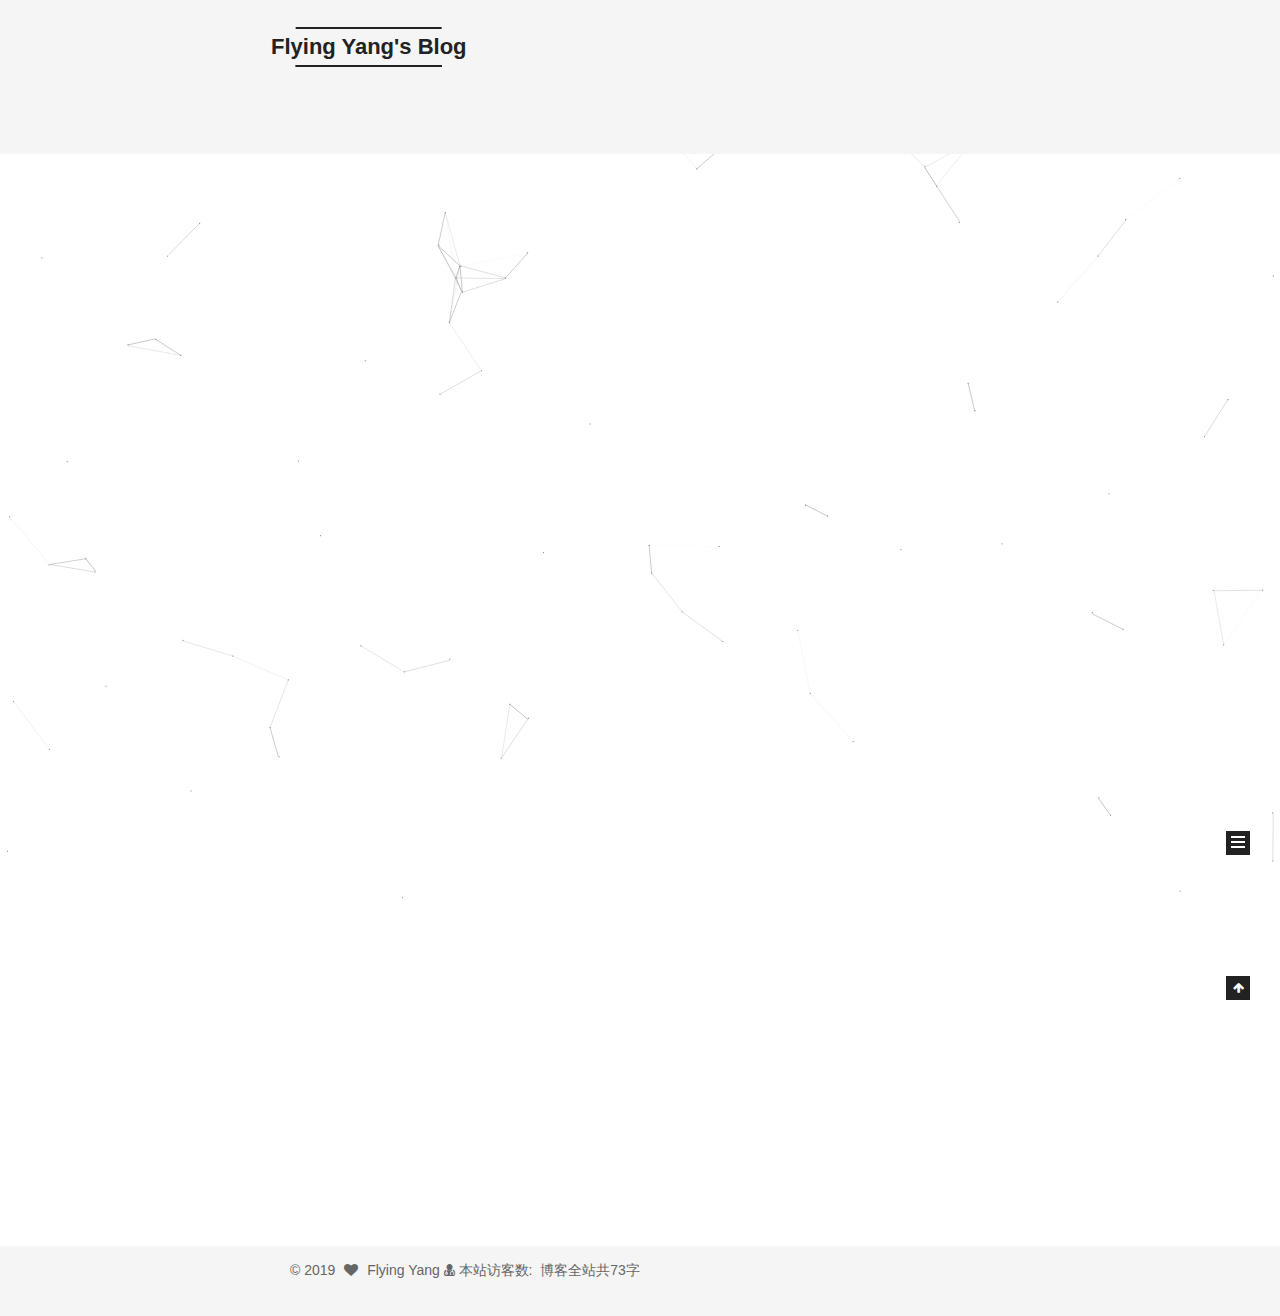
==== commit 35ef5eb4: "Site updated: 2019-03-23 12:55:01" ====
--- a/index.html
+++ b/index.html
@@ -5,7 +5,7 @@
   
 
 
-<html class="theme-next muse use-motion" lang>
+<html class="theme-next mist use-motion" lang="zh-Hans">
 <head><meta name="generator" content="Hexo 3.8.0">
   <meta charset="UTF-8">
 <meta http-equiv="X-UA-Compatible" content="IE=edge">
@@ -56,10 +56,10 @@
   <link rel="apple-touch-icon" sizes="180x180" href="/images/apple-touch-icon-next.png?v=5.1.4">
 
 
-  <link rel="icon" type="image/png" sizes="32x32" href="/images/favicon-32x32-next.png?v=5.1.4">
-
-
-  <link rel="icon" type="image/png" sizes="16x16" href="/images/favicon-16x16-next.png?v=5.1.4">
+  <link rel="icon" type="image/png" sizes="32x32" href="/images/fengye32.png?v=5.1.4">
+
+
+  <link rel="icon" type="image/png" sizes="16x16" href="/images/fengye16.png?v=5.1.4">
 
 
   <link rel="mask-icon" href="/images/logo.svg?v=5.1.4" color="#222">
@@ -74,18 +74,20 @@
 
 
 
+  <link rel="alternate" href="/atom.xml" title="Flying Yang's Blog" type="application/atom+xml">
+
 
 
 
 
 
 <meta property="og:type" content="website">
-<meta property="og:title" content="Hexo">
-<meta property="og:url" content="http://yoursite.com/index.html">
-<meta property="og:site_name" content="Hexo">
-<meta property="og:locale" content="default">
+<meta property="og:title" content="Flying Yang&#39;s Blog">
+<meta property="og:url" content="http://flyingyang.me/index.html">
+<meta property="og:site_name" content="Flying Yang&#39;s Blog">
+<meta property="og:locale" content="zh-Hans">
 <meta name="twitter:card" content="summary">
-<meta name="twitter:title" content="Hexo">
+<meta name="twitter:title" content="Flying Yang&#39;s Blog">
 
 
 
@@ -93,7 +95,7 @@
   var NexT = window.NexT || {};
   var CONFIG = {
     root: '/',
-    scheme: 'Muse',
+    scheme: 'Mist',
     version: '5.1.4',
     sidebar: {"position":"left","display":"post","offset":12,"b2t":false,"scrollpercent":false,"onmobile":false},
     fancybox: true,
@@ -101,7 +103,7 @@
     motion: {"enable":true,"async":false,"transition":{"post_block":"fadeIn","post_header":"slideDownIn","post_body":"slideDownIn","coll_header":"slideLeftIn","sidebar":"slideUpIn"}},
     duoshuo: {
       userId: '0',
-      author: 'Author'
+      author: '博主'
     },
     algolia: {
       applicationID: '',
@@ -115,13 +117,13 @@
 
 
 
-  <link rel="canonical" href="http://yoursite.com/">
-
-
-
-
-
-  <title>Hexo</title>
+  <link rel="canonical" href="http://flyingyang.me/">
+
+
+
+
+
+  <title>Flying Yang's Blog</title>
   
 
 
@@ -133,7 +135,7 @@
 
 </head>
 
-<body itemscope itemtype="http://schema.org/WebPage" lang="default">
+<body itemscope itemtype="http://schema.org/WebPage" lang="zh-Hans">
 
   
   
@@ -152,7 +154,7 @@
     <div class="custom-logo-site-title">
       <a href="/" class="brand" rel="start">
         <span class="logo-line-before"><i></i></span>
-        <span class="site-title">Hexo</span>
+        <span class="site-title">Flying Yang's Blog</span>
         <span class="logo-line-after"><i></i></span>
       </a>
     </div>
@@ -182,25 +184,117 @@
             
               <i class="menu-item-icon fa fa-fw fa-home"></i> <br>
             
-            Home
+            首页
           </a>
         </li>
       
         
+        <li class="menu-item menu-item-about">
+          <a href="/about/" rel="section">
+            
+              <i class="menu-item-icon fa fa-fw fa-user"></i> <br>
+            
+            关于
+          </a>
+        </li>
+      
+        
+        <li class="menu-item menu-item-tags">
+          <a href="/tags/" rel="section">
+            
+              <i class="menu-item-icon fa fa-fw fa-tags"></i> <br>
+            
+            标签
+          </a>
+        </li>
+      
+        
+        <li class="menu-item menu-item-categories">
+          <a href="/categories/" rel="section">
+            
+              <i class="menu-item-icon fa fa-fw fa-th"></i> <br>
+            
+            分类
+          </a>
+        </li>
+      
+        
         <li class="menu-item menu-item-archives">
           <a href="/archives/" rel="section">
             
               <i class="menu-item-icon fa fa-fw fa-archive"></i> <br>
             
-            Archives
+            归档
           </a>
         </li>
       
-
+        
+        <li class="menu-item menu-item-schedule">
+          <a href="/schedule/" rel="section">
+            
+              <i class="menu-item-icon fa fa-fw fa-calendar"></i> <br>
+            
+            日程表
+          </a>
+        </li>
+      
+        
+        <li class="menu-item menu-item-sitemap">
+          <a href="/sitemap.xml" rel="section">
+            
+              <i class="menu-item-icon fa fa-fw fa-sitemap"></i> <br>
+            
+            站点地图
+          </a>
+        </li>
+      
+        
+        <li class="menu-item menu-item-commonweal">
+          <a href="/404/" rel="section">
+            
+              <i class="menu-item-icon fa fa-fw fa-heartbeat"></i> <br>
+            
+            公益404
+          </a>
+        </li>
+      
+
+      
+        <li class="menu-item menu-item-search">
+          
+            <a href="javascript:;" class="popup-trigger">
+          
+            
+              <i class="menu-item-icon fa fa-search fa-fw"></i> <br>
+            
+            搜索
+          </a>
+        </li>
       
     </ul>
   
 
+  
+    <div class="site-search">
+      
+  <div class="popup search-popup local-search-popup">
+  <div class="local-search-header clearfix">
+    <span class="search-icon">
+      <i class="fa fa-search"></i>
+    </span>
+    <span class="popup-btn-close">
+      <i class="fa fa-times-circle"></i>
+    </span>
+    <div class="local-search-input-wrapper">
+      <input autocomplete="off" placeholder="搜索..." spellcheck="false" type="text" id="local-search-input">
+    </div>
+  </div>
+  <div id="local-search-result"></div>
+</div>
+
+
+
+    </div>
   
 </nav>
 
@@ -229,16 +323,16 @@
   
   
   <div class="post-block">
-    <link itemprop="mainEntityOfPage" href="http://yoursite.com/2019/03/17/hello-world/">
+    <link itemprop="mainEntityOfPage" href="http://flyingyang.me/2019/03/17/hello-world/">
 
     <span hidden itemprop="author" itemscope itemtype="http://schema.org/Person">
-      <meta itemprop="name" content="John Doe">
+      <meta itemprop="name" content="Flying Yang">
       <meta itemprop="description" content>
       <meta itemprop="image" content="/images/avatar.gif">
     </span>
 
     <span hidden itemprop="publisher" itemscope itemtype="http://schema.org/Organization">
-      <meta itemprop="name" content="Hexo">
+      <meta itemprop="name" content="Flying Yang's Blog">
     </span>
 
     
@@ -258,9 +352,9 @@
                 <i class="fa fa-calendar-o"></i>
               </span>
               
-                <span class="post-meta-item-text">Posted on</span>
+                <span class="post-meta-item-text">发表于</span>
               
-              <time title="Post created" itemprop="dateCreated datePublished" datetime="2019-03-17T15:29:07+08:00">
+              <time title="创建于" itemprop="dateCreated datePublished" datetime="2019-03-17T15:29:07+08:00">
                 2019-03-17
               </time>
             
@@ -379,7 +473,7 @@
         <div class="site-overview">
           <div class="site-author motion-element" itemprop="author" itemscope itemtype="http://schema.org/Person">
             
-              <p class="site-author-name" itemprop="name">John Doe</p>
+              <p class="site-author-name" itemprop="name">Flying Yang</p>
               <p class="site-description motion-element" itemprop="description"></p>
           </div>
 
@@ -391,7 +485,7 @@
                 <a href="/archives/">
               
                   <span class="site-state-item-count">1</span>
-                  <span class="site-state-item-name">posts</span>
+                  <span class="site-state-item-name">日志</span>
                 </a>
               </div>
             
@@ -403,6 +497,13 @@
           </nav>
 
           
+            <div class="feed-link motion-element">
+              <a href="/atom.xml" rel="alternate">
+                <i class="fa fa-rss"></i>
+                RSS
+              </a>
+            </div>
+          
 
           
 
@@ -431,17 +532,25 @@
 
     <footer id="footer" class="footer">
       <div class="footer-inner">
-        <div class="copyright">&copy; <span itemprop="copyrightYear">2019</span>
+        <script async src="https://dn-lbstatics.qbox.me/busuanzi/2.3/busuanzi.pure.mini.js"></script>
+<div class="copyright">&copy; <span itemprop="copyrightYear">2019</span>
   <span class="with-love">
-    <i class="fa fa-user"></i>
+    <i class="fa fa-heart" aria-hidden="true"></i>
   </span>
-  <span class="author" itemprop="copyrightHolder">John Doe</span>
-
-  
+  <span class="author" itemprop="copyrightHolder">Flying Yang</span>
+
+<div class="powered-by">
+<i class="fa fa-user-md"></i><span id="busuanzi_container_site_uv">
+  本站访客数:<span id="busuanzi_value_site_uv"></span>
+</span>
 </div>
 
-
-  <div class="powered-by">Powered by <a class="theme-link" target="_blank" href="https://hexo.io">Hexo</a></div>
+<!--
+  
+</div>
+
+
+  <div class="powered-by">由 <a class="theme-link" target="_blank" href="https://hexo.io">Hexo</a> 强力驱动</div>
 
 
 
@@ -449,10 +558,15 @@
 
 
 
-  <div class="theme-info">Theme &mdash; <a class="theme-link" target="_blank" href="https://github.com/iissnan/hexo-theme-next">NexT.Muse</a> v5.1.4</div>
-
-
-
+  <div class="theme-info">主题 &mdash; <a class="theme-link" target="_blank" href="https://github.com/iissnan/hexo-theme-next">NexT.Mist</a> v5.1.4</div>
+
+
+
+-->
+<div class="theme-info">
+  <div class="powered-by"></div>
+  <span class="post-count">博客全站共73字</span>
+</div>
 
         
 
@@ -464,7 +578,7 @@
 
         
       </div>
-    </footer>
+    </div></footer>
 
     
       <div class="back-to-top">
@@ -496,6 +610,8 @@
   
 
 
+  
+
 
 
 
@@ -536,6 +652,11 @@
     <script type="text/javascript" src="/lib/fancybox/source/jquery.fancybox.pack.js?v=2.1.5"></script>
   
 
+  
+  
+    <script type="text/javascript" src="/lib/canvas-nest/canvas-nest.min.js"></script>
+  
+
 
   
 
@@ -592,6 +713,323 @@
 
 
   
+
+  <script type="text/javascript">
+    // Popup Window;
+    var isfetched = false;
+    var isXml = true;
+    // Search DB path;
+    var search_path = "search.xml";
+    if (search_path.length === 0) {
+      search_path = "search.xml";
+    } else if (/json$/i.test(search_path)) {
+      isXml = false;
+    }
+    var path = "/" + search_path;
+    // monitor main search box;
+
+    var onPopupClose = function (e) {
+      $('.popup').hide();
+      $('#local-search-input').val('');
+      $('.search-result-list').remove();
+      $('#no-result').remove();
+      $(".local-search-pop-overlay").remove();
+      $('body').css('overflow', '');
+    }
+
+    function proceedsearch() {
+      $("body")
+        .append('<div class="search-popup-overlay local-search-pop-overlay"></div>')
+        .css('overflow', 'hidden');
+      $('.search-popup-overlay').click(onPopupClose);
+      $('.popup').toggle();
+      var $localSearchInput = $('#local-search-input');
+      $localSearchInput.attr("autocapitalize", "none");
+      $localSearchInput.attr("autocorrect", "off");
+      $localSearchInput.focus();
+    }
+
+    // search function;
+    var searchFunc = function(path, search_id, content_id) {
+      'use strict';
+
+      // start loading animation
+      $("body")
+        .append('<div class="search-popup-overlay local-search-pop-overlay">' +
+          '<div id="search-loading-icon">' +
+          '<i class="fa fa-spinner fa-pulse fa-5x fa-fw"></i>' +
+          '</div>' +
+          '</div>')
+        .css('overflow', 'hidden');
+      $("#search-loading-icon").css('margin', '20% auto 0 auto').css('text-align', 'center');
+
+      $.ajax({
+        url: path,
+        dataType: isXml ? "xml" : "json",
+        async: true,
+        success: function(res) {
+          // get the contents from search data
+          isfetched = true;
+          $('.popup').detach().appendTo('.header-inner');
+          var datas = isXml ? $("entry", res).map(function() {
+            return {
+              title: $("title", this).text(),
+              content: $("content",this).text(),
+              url: $("url" , this).text()
+            };
+          }).get() : res;
+          var input = document.getElementById(search_id);
+          var resultContent = document.getElementById(content_id);
+          var inputEventFunction = function() {
+            var searchText = input.value.trim().toLowerCase();
+            var keywords = searchText.split(/[\s\-]+/);
+            if (keywords.length > 1) {
+              keywords.push(searchText);
+            }
+            var resultItems = [];
+            if (searchText.length > 0) {
+              // perform local searching
+              datas.forEach(function(data) {
+                var isMatch = false;
+                var hitCount = 0;
+                var searchTextCount = 0;
+                var title = data.title.trim();
+                var titleInLowerCase = title.toLowerCase();
+                var content = data.content.trim().replace(/<[^>]+>/g,"");
+                var contentInLowerCase = content.toLowerCase();
+                var articleUrl = decodeURIComponent(data.url);
+                var indexOfTitle = [];
+                var indexOfContent = [];
+                // only match articles with not empty titles
+                if(title != '') {
+                  keywords.forEach(function(keyword) {
+                    function getIndexByWord(word, text, caseSensitive) {
+                      var wordLen = word.length;
+                      if (wordLen === 0) {
+                        return [];
+                      }
+                      var startPosition = 0, position = [], index = [];
+                      if (!caseSensitive) {
+                        text = text.toLowerCase();
+                        word = word.toLowerCase();
+                      }
+                      while ((position = text.indexOf(word, startPosition)) > -1) {
+                        index.push({position: position, word: word});
+                        startPosition = position + wordLen;
+                      }
+                      return index;
+                    }
+
+                    indexOfTitle = indexOfTitle.concat(getIndexByWord(keyword, titleInLowerCase, false));
+                    indexOfContent = indexOfContent.concat(getIndexByWord(keyword, contentInLowerCase, false));
+                  });
+                  if (indexOfTitle.length > 0 || indexOfContent.length > 0) {
+                    isMatch = true;
+                    hitCount = indexOfTitle.length + indexOfContent.length;
+                  }
+                }
+
+                // show search results
+
+                if (isMatch) {
+                  // sort index by position of keyword
+
+                  [indexOfTitle, indexOfContent].forEach(function (index) {
+                    index.sort(function (itemLeft, itemRight) {
+                      if (itemRight.position !== itemLeft.position) {
+                        return itemRight.position - itemLeft.position;
+                      } else {
+                        return itemLeft.word.length - itemRight.word.length;
+                      }
+                    });
+                  });
+
+                  // merge hits into slices
+
+                  function mergeIntoSlice(text, start, end, index) {
+                    var item = index[index.length - 1];
+                    var position = item.position;
+                    var word = item.word;
+                    var hits = [];
+                    var searchTextCountInSlice = 0;
+                    while (position + word.length <= end && index.length != 0) {
+                      if (word === searchText) {
+                        searchTextCountInSlice++;
+                      }
+                      hits.push({position: position, length: word.length});
+                      var wordEnd = position + word.length;
+
+                      // move to next position of hit
+
+                      index.pop();
+                      while (index.length != 0) {
+                        item = index[index.length - 1];
+                        position = item.position;
+                        word = item.word;
+                        if (wordEnd > position) {
+                          index.pop();
+                        } else {
+                          break;
+                        }
+                      }
+                    }
+                    searchTextCount += searchTextCountInSlice;
+                    return {
+                      hits: hits,
+                      start: start,
+                      end: end,
+                      searchTextCount: searchTextCountInSlice
+                    };
+                  }
+
+                  var slicesOfTitle = [];
+                  if (indexOfTitle.length != 0) {
+                    slicesOfTitle.push(mergeIntoSlice(title, 0, title.length, indexOfTitle));
+                  }
+
+                  var slicesOfContent = [];
+                  while (indexOfContent.length != 0) {
+                    var item = indexOfContent[indexOfContent.length - 1];
+                    var position = item.position;
+                    var word = item.word;
+                    // cut out 100 characters
+                    var start = position - 20;
+                    var end = position + 80;
+                    if(start < 0){
+                      start = 0;
+                    }
+                    if (end < position + word.length) {
+                      end = position + word.length;
+                    }
+                    if(end > content.length){
+                      end = content.length;
+                    }
+                    slicesOfContent.push(mergeIntoSlice(content, start, end, indexOfContent));
+                  }
+
+                  // sort slices in content by search text's count and hits' count
+
+                  slicesOfContent.sort(function (sliceLeft, sliceRight) {
+                    if (sliceLeft.searchTextCount !== sliceRight.searchTextCount) {
+                      return sliceRight.searchTextCount - sliceLeft.searchTextCount;
+                    } else if (sliceLeft.hits.length !== sliceRight.hits.length) {
+                      return sliceRight.hits.length - sliceLeft.hits.length;
+                    } else {
+                      return sliceLeft.start - sliceRight.start;
+                    }
+                  });
+
+                  // select top N slices in content
+
+                  var upperBound = parseInt('1');
+                  if (upperBound >= 0) {
+                    slicesOfContent = slicesOfContent.slice(0, upperBound);
+                  }
+
+                  // highlight title and content
+
+                  function highlightKeyword(text, slice) {
+                    var result = '';
+                    var prevEnd = slice.start;
+                    slice.hits.forEach(function (hit) {
+                      result += text.substring(prevEnd, hit.position);
+                      var end = hit.position + hit.length;
+                      result += '<b class="search-keyword">' + text.substring(hit.position, end) + '</b>';
+                      prevEnd = end;
+                    });
+                    result += text.substring(prevEnd, slice.end);
+                    return result;
+                  }
+
+                  var resultItem = '';
+
+                  if (slicesOfTitle.length != 0) {
+                    resultItem += "<li><a href='" + articleUrl + "' class='search-result-title'>" + highlightKeyword(title, slicesOfTitle[0]) + "</a>";
+                  } else {
+                    resultItem += "<li><a href='" + articleUrl + "' class='search-result-title'>" + title + "</a>";
+                  }
+
+                  slicesOfContent.forEach(function (slice) {
+                    resultItem += "<a href='" + articleUrl + "'>" +
+                      "<p class=\"search-result\">" + highlightKeyword(content, slice) +
+                      "...</p>" + "</a>";
+                  });
+
+                  resultItem += "</li>";
+                  resultItems.push({
+                    item: resultItem,
+                    searchTextCount: searchTextCount,
+                    hitCount: hitCount,
+                    id: resultItems.length
+                  });
+                }
+              })
+            };
+            if (keywords.length === 1 && keywords[0] === "") {
+              resultContent.innerHTML = '<div id="no-result"><i class="fa fa-search fa-5x" /></div>'
+            } else if (resultItems.length === 0) {
+              resultContent.innerHTML = '<div id="no-result"><i class="fa fa-frown-o fa-5x" /></div>'
+            } else {
+              resultItems.sort(function (resultLeft, resultRight) {
+                if (resultLeft.searchTextCount !== resultRight.searchTextCount) {
+                  return resultRight.searchTextCount - resultLeft.searchTextCount;
+                } else if (resultLeft.hitCount !== resultRight.hitCount) {
+                  return resultRight.hitCount - resultLeft.hitCount;
+                } else {
+                  return resultRight.id - resultLeft.id;
+                }
+              });
+              var searchResultList = '<ul class=\"search-result-list\">';
+              resultItems.forEach(function (result) {
+                searchResultList += result.item;
+              })
+              searchResultList += "</ul>";
+              resultContent.innerHTML = searchResultList;
+            }
+          }
+
+          if ('auto' === 'auto') {
+            input.addEventListener('input', inputEventFunction);
+          } else {
+            $('.search-icon').click(inputEventFunction);
+            input.addEventListener('keypress', function (event) {
+              if (event.keyCode === 13) {
+                inputEventFunction();
+              }
+            });
+          }
+
+          // remove loading animation
+          $(".local-search-pop-overlay").remove();
+          $('body').css('overflow', '');
+
+          proceedsearch();
+        }
+      });
+    }
+
+    // handle and trigger popup window;
+    $('.popup-trigger').click(function(e) {
+      e.stopPropagation();
+      if (isfetched === false) {
+        searchFunc(path, 'local-search-input', 'local-search-result');
+      } else {
+        proceedsearch();
+      };
+    });
+
+    $('.popup-btn-close').click(onPopupClose);
+    $('.popup').click(function(e){
+      e.stopPropagation();
+    });
+    $(document).on('keyup', function (event) {
+      var shouldDismissSearchPopup = event.which === 27 &&
+        $('.search-popup').is(':visible');
+      if (shouldDismissSearchPopup) {
+        onPopupClose();
+      }
+    });
+  </script>
 
 
 
--- a/css/main.css
+++ b/css/main.css
@@ -226,51 +226,51 @@
   margin: 20px 0 15px;
 }
 h1 {
+  font-size: 24px;
+}
+@media (max-width: 767px) {
+  h1 {
+    font-size: 20px;
+  }
+}
+h2 {
   font-size: 22px;
 }
 @media (max-width: 767px) {
-  h1 {
+  h2 {
     font-size: 18px;
   }
 }
-h2 {
+h3 {
   font-size: 20px;
 }
 @media (max-width: 767px) {
-  h2 {
+  h3 {
     font-size: 16px;
   }
 }
-h3 {
+h4 {
   font-size: 18px;
 }
 @media (max-width: 767px) {
-  h3 {
+  h4 {
     font-size: 14px;
   }
 }
-h4 {
+h5 {
   font-size: 16px;
 }
 @media (max-width: 767px) {
-  h4 {
+  h5 {
     font-size: 12px;
   }
 }
-h5 {
+h6 {
   font-size: 14px;
 }
 @media (max-width: 767px) {
-  h5 {
+  h6 {
     font-size: 10px;
-  }
-}
-h6 {
-  font-size: 12px;
-}
-@media (max-width: 767px) {
-  h6 {
-    font-size: 8px;
   }
 }
 p {
@@ -940,8 +940,8 @@
   display: inline-block;
   padding: 0 20px;
   font-size: 14px;
-  color: #fff;
-  background: #222;
+  color: #555;
+  background: transparent;
   border: 2px solid #222;
   text-decoration: none;
   border-radius: 0;
@@ -1101,7 +1101,7 @@
 }
 .site-meta {
   margin: 0;
-  text-align: center;
+  text-align: left;
 }
 @media (max-width: 767px) {
   .site-meta {
@@ -1112,12 +1112,12 @@
   position: relative;
   display: inline-block;
   padding: 0 40px;
-  color: #fff;
+  color: #222;
   background: #222;
   border-bottom: none;
 }
 .brand:hover {
-  color: #fff;
+  color: #222;
 }
 .logo {
   display: inline-block;
@@ -1348,7 +1348,7 @@
 .posts-collapse {
   position: relative;
   z-index: 1010;
-  margin-left: 55px;
+  margin-left: 0;
 }
 .posts-collapse::after {
   content: " ";
@@ -1658,6 +1658,16 @@
 .rtl.post-title {
   font-family: UKIJ Ekran;
 }
+.post-body p a {
+  color: #0593d3;
+  border-bottom: none;
+  border-bottom: 1px solid #0593d3;
+}
+.post-body p a:hover {
+  color: #fc6423;
+  border-bottom: none;
+  border-bottom: 1px solid #fc6423;
+}
 .sidebar {
   position: fixed;
   right: 0;
@@ -1822,7 +1832,7 @@
   width: 4px;
   height: 4px;
   border-radius: 50%;
-  background: #eb3bac;
+  background: #7aff34;
 }
 .links-of-blogroll {
   font-size: 13px;
@@ -2585,78 +2595,322 @@
 .page-post-detail .comments {
   overflow: hidden;
 }
-@media (max-width: 767px) {
-  .header-inner,
-  .container .main-inner,
+h1,
+h2,
+h3,
+h4,
+h5,
+h6 {
+  margin: 20px 0 10px;
+}
+p {
+  margin: 0 0 25px 0;
+}
+a {
+  border-bottom-color: #ccc;
+}
+hr {
+  margin: 20px 0;
+  height: 2px;
+}
+.main-inner {
+  margin-top: 80px;
+}
+.header {
+  background: #f5f5f5;
+}
+.header-inner {
+  padding: 25px 0 20px;
+}
+.header-inner:before,
+.header-inner:after {
+  content: " ";
+  display: table;
+}
+.header-inner:after {
+  clear: both;
+}
+@media (max-width: 767px) {
+  .header-inner {
+    width: auto;
+    margin-bottom: 50px;
+    padding: 10px;
+  }
+}
+.site-meta {
+  float: left;
+  margin-left: -20px;
+  line-height: normal;
+}
+@media (max-width: 767px) {
+  .site-meta {
+    margin-left: 10px;
+  }
+}
+.site-meta .brand {
+  padding: 2px 1px;
+  background: none;
+}
+@media (max-width: 767px) {
+  .site-meta .brand {
+    display: block;
+  }
+}
+.site-meta .logo {
+  display: none;
+}
+.site-meta .site-title {
+  font-size: 22px;
+  font-weight: bolder;
+}
+@media (max-width: 767px) {
+  .site-meta .site-title {
+    line-height: 34px;
+  }
+}
+.logo-line-before,
+.logo-line-after {
+  display: block;
+  overflow: hidden;
+  margin: 0 auto;
+  width: 75%;
+}
+@media (max-width: 767px) {
+  .logo-line-before,
+  .logo-line-after {
+    display: none;
+  }
+}
+.logo-line-before i,
+.logo-line-after i {
+  position: relative;
+  display: block;
+  height: 2px;
+  background: #222;
+}
+@media (max-width: 767px) {
+  .logo-line-before i,
+  .logo-line-after i {
+    height: 3px;
+  }
+}
+.use-motion .logo-line-before i {
+  left: -100%;
+}
+.use-motion .logo-line-after i {
+  right: -100%;
+}
+.site-subtitle {
+  display: none;
+}
+.site-nav-toggle {
+  position: static;
+  float: right;
+}
+.menu {
+  float: right;
+  margin: 8px 0 0 0;
+}
+@media (max-width: 767px) {
+  .menu {
+    margin: 20px 0 0 0;
+    padding: 0;
+  }
+}
+.menu br {
+  display: none;
+}
+.menu .menu-item {
+  margin: 0;
+}
+@media (max-width: 767px) {
+  .menu .menu-item {
+    display: block;
+  }
+}
+.menu .menu-item a {
+  padding: 0 10px;
+  background: none;
+  border: none;
+  border-radius: 2px;
+  transition-property: background;
+}
+@media (max-width: 767px) {
+  .menu .menu-item a {
+    text-align: left;
+  }
+}
+.menu .menu-item a:hover {
+  background: #e1e1e1;
+}
+.menu a::before {
+  display: none;
+}
+@media (max-width: 767px) {
+  .menu a::before {
+    display: block;
+  }
+}
+@media (max-width: 767px) {
+  .menu {
+    float: none;
+  }
+}
+.site-search form {
+  display: none;
+}
+.posts-expand {
+  padding-top: 0;
+}
+.posts-expand .post-title,
+.posts-expand .post-meta {
+  text-align: left;
+}
+@media (max-width: 767px) {
+  .posts-expand .post-title,
+  .posts-expand .post-meta {
+    text-align: center;
+  }
+}
+.posts-expand .post-eof {
+  display: none;
+}
+.posts-expand .post {
+  margin-top: 120px;
+}
+.posts-expand .post:first-child {
+  margin-top: 0;
+}
+.posts-expand .post-meta {
+  margin-top: 5px;
+  margin-bottom: 20px;
+}
+.posts-expand .post-title {
+  position: relative;
+  font-size: 26px;
+  font-weight: 400;
+}
+@media (max-width: 767px) {
+  .posts-expand .post-title {
+    font-size: 22px;
+  }
+}
+@media (min-width: 1600px) {
+  .posts-expand .post-title {
+    font-size: 26px;
+  }
+}
+.posts-expand .post-title:hover:before {
+  background: #222;
+}
+@media (max-width: 767px) {
+  .posts-expand .post-body {
+    font-size: 12px;
+  }
+}
+.posts-expand .post-body img {
+  margin: 0;
+}
+.posts-expand .post-tags {
+  text-align: left;
+}
+.posts-expand .post-tags a {
+  padding: 1px 5px;
+  background: #f5f5f5;
+  border-bottom: none;
+}
+.posts-expand .post-tags a:hover {
+  background: #ccc;
+}
+.posts-expand .post-nav {
+  margin-top: 40px;
+}
+.post-button {
+  margin-top: 20px;
+  text-align: left;
+}
+.post-button a {
+  padding: 0;
+  font-size: 14px;
+  background: none;
+  border: none;
+  border-bottom: 2px solid #666;
+  transition-property: border;
+}
+@media (max-width: 767px) {
+  .post-button a {
+    font-size: 12px;
+  }
+}
+@media (min-width: 1600px) {
+  .post-button a {
+    font-size: 16px;
+  }
+}
+.post-button a:hover {
+  border-bottom-color: #222;
+}
+.links-of-blogroll-inline .links-of-blogroll-item {
+  display: inline-block;
+}
+.btn {
+  padding: 0 10px;
+  border-width: 2px;
+  border-radius: 0;
+}
+.headband {
+  display: none;
+}
+.site-search {
+  position: relative;
+  float: right;
+  margin-top: 5px;
+  padding-top: 3px;
+}
+@media (max-width: 767px) {
+  .site-search {
+    float: none;
+    padding: 0 10px;
+  }
+}
+@media (max-width: 767px) {
+  .container .main-inner {
+    width: auto;
+  }
+}
+.page-post-detail .post-title,
+.page-post-detail .post-meta {
+  text-align: center;
+}
+.page-post-detail .post-title:before {
+  display: none;
+}
+.page-post-detail .post-meta {
+  margin-bottom: 60px;
+}
+.pagination {
+  margin: 120px 0 0;
+  text-align: left;
+}
+@media (max-width: 767px) {
+  .pagination {
+    margin: 80px 10px 0;
+    text-align: center;
+  }
+}
+.footer {
+  margin-top: 80px;
+  padding: 10px 0;
+  background: #f5f5f5;
+  color: #666;
+}
+.footer-inner {
+  margin: 0 auto;
+  text-align: left;
+}
+@media (max-width: 767px) {
   .footer-inner {
     width: auto;
-  }
-}
-embed {
-  display: block;
-  margin: 0px auto 25px auto;
-}
-.custom-logo .site-meta-headline {
-  text-align: center;
-}
-.custom-logo .brand {
-  background: none;
-}
-.custom-logo .site-title {
-  margin: 10px auto 0;
-  font-size: 24px;
-  color: #222;
-}
-.custom-logo .site-title a {
-  border: none;
-}
-.custom-logo-image {
-  margin: 0 auto;
-  padding: 5px;
-  max-width: 150px;
-  background: #fff;
-}
-@media (max-width: 767px) {
-  .site-nav {
-    position: absolute;
-    left: 0;
-    top: 52px;
-    margin: 0;
-    width: 100%;
-    padding: 0;
-    background: #fff;
-    border-bottom: 1px solid #ddd;
-    z-index: 1030;
-  }
-}
-@media (max-width: 767px) {
-  .menu {
-    text-align: left;
-  }
-}
-@media (max-width: 767px) {
-  .menu .menu-item {
-    display: block;
-    margin: 0 10px;
-    vertical-align: top;
-  }
-}
-@media (max-width: 767px) {
-  .menu .menu-item br {
-    display: none;
-  }
-}
-@media (max-width: 767px) {
-  .menu .menu-item a {
-    padding: 5px 10px;
-  }
-}
-.menu .menu-item .fa {
-  margin-right: 0;
-}
-.site-search form {
-  display: none;
-}
-.links-of-blogroll-inline .links-of-blogroll-item {
-  display: inline-block;
-}
+    text-align: center;
+  }
+}
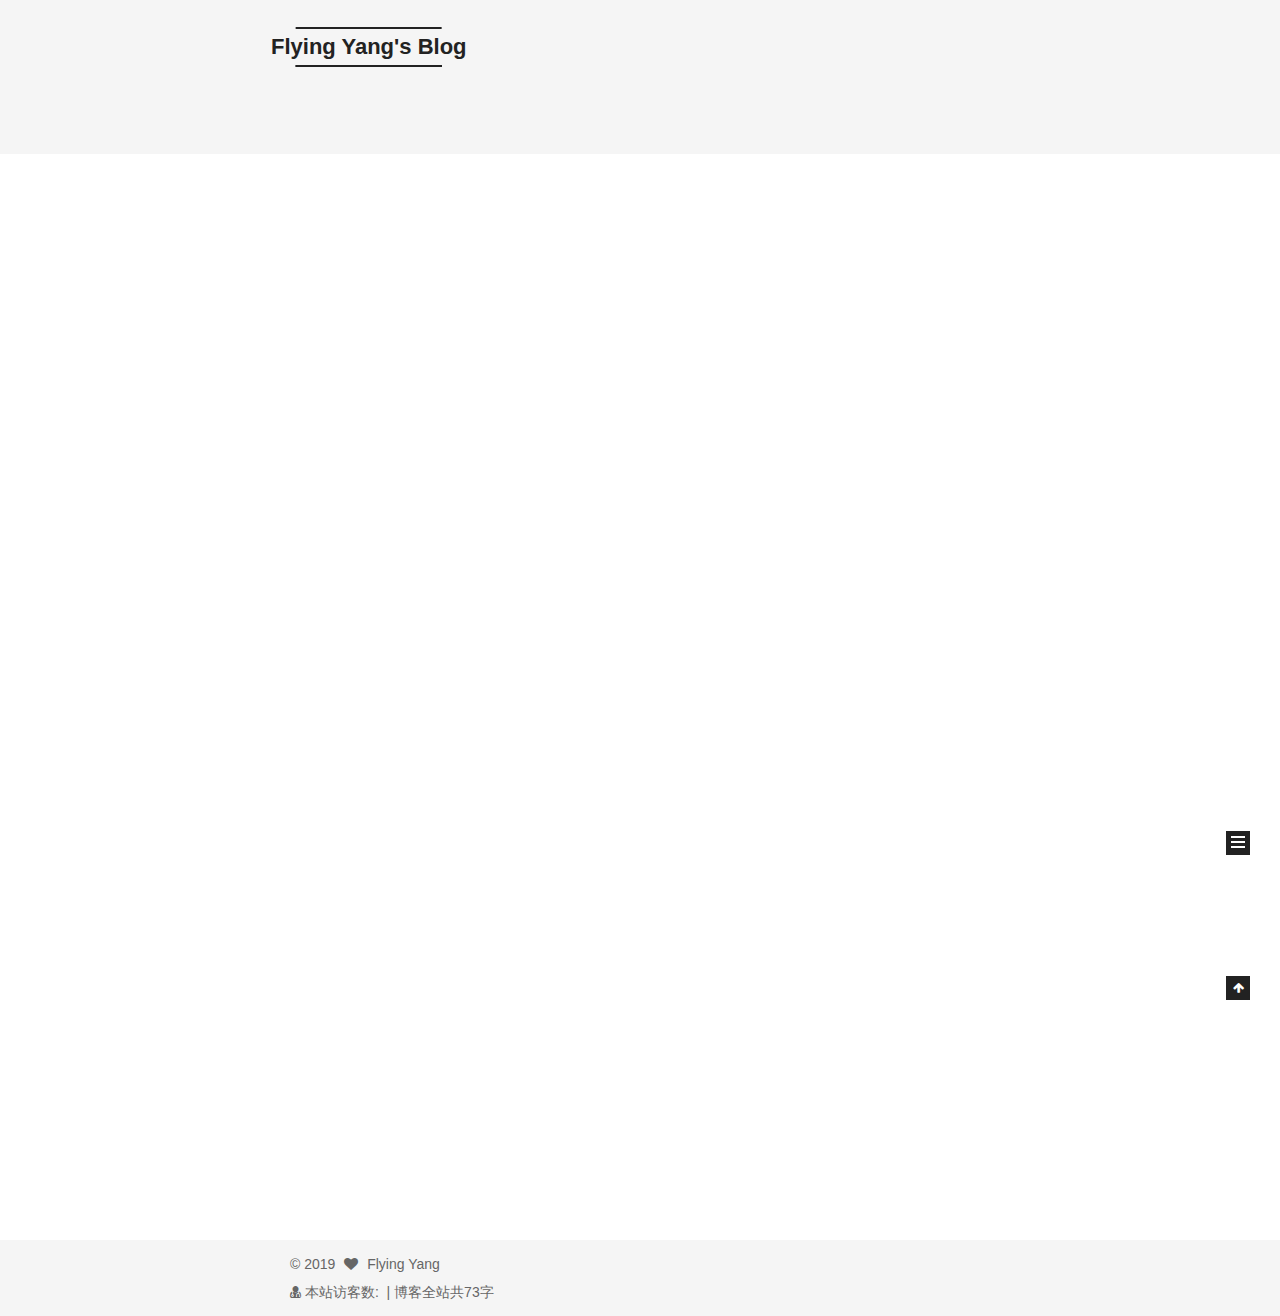
==== commit b44aafd5: "Site updated: 2019-03-23 16:49:25" ====
--- a/index.html
+++ b/index.html
@@ -539,33 +539,18 @@
   </span>
   <span class="author" itemprop="copyrightHolder">Flying Yang</span>
 
+  
+</div>
+
 <div class="powered-by">
 <i class="fa fa-user-md"></i><span id="busuanzi_container_site_uv">
-  本站访客数:<span id="busuanzi_value_site_uv"></span>
+本站访客数:<span id="busuanzi_value_site_pv"></span>
 </span>
 </div>
 
-<!--
-  
-</div>
-
-
-  <div class="powered-by">由 <a class="theme-link" target="_blank" href="https://hexo.io">Hexo</a> 强力驱动</div>
-
-
-
-  <span class="post-meta-divider">|</span>
-
-
-
-  <div class="theme-info">主题 &mdash; <a class="theme-link" target="_blank" href="https://github.com/iissnan/hexo-theme-next">NexT.Mist</a> v5.1.4</div>
-
-
-
--->
 <div class="theme-info">
   <div class="powered-by"></div>
-  <span class="post-count">博客全站共73字</span>
+  <span class="post-count">| 博客全站共73字</span>
 </div>
 
         
@@ -578,7 +563,7 @@
 
         
       </div>
-    </div></footer>
+    </footer>
 
     
       <div class="back-to-top">
@@ -610,8 +595,6 @@
   
 
 
-  
-
 
 
 
@@ -650,11 +633,6 @@
   
   
     <script type="text/javascript" src="/lib/fancybox/source/jquery.fancybox.pack.js?v=2.1.5"></script>
-  
-
-  
-  
-    <script type="text/javascript" src="/lib/canvas-nest/canvas-nest.min.js"></script>
   
 
 
--- a/css/main.css
+++ b/css/main.css
@@ -1832,7 +1832,7 @@
   width: 4px;
   height: 4px;
   border-radius: 50%;
-  background: #7aff34;
+  background: #96ff7c;
 }
 .links-of-blogroll {
   font-size: 13px;
